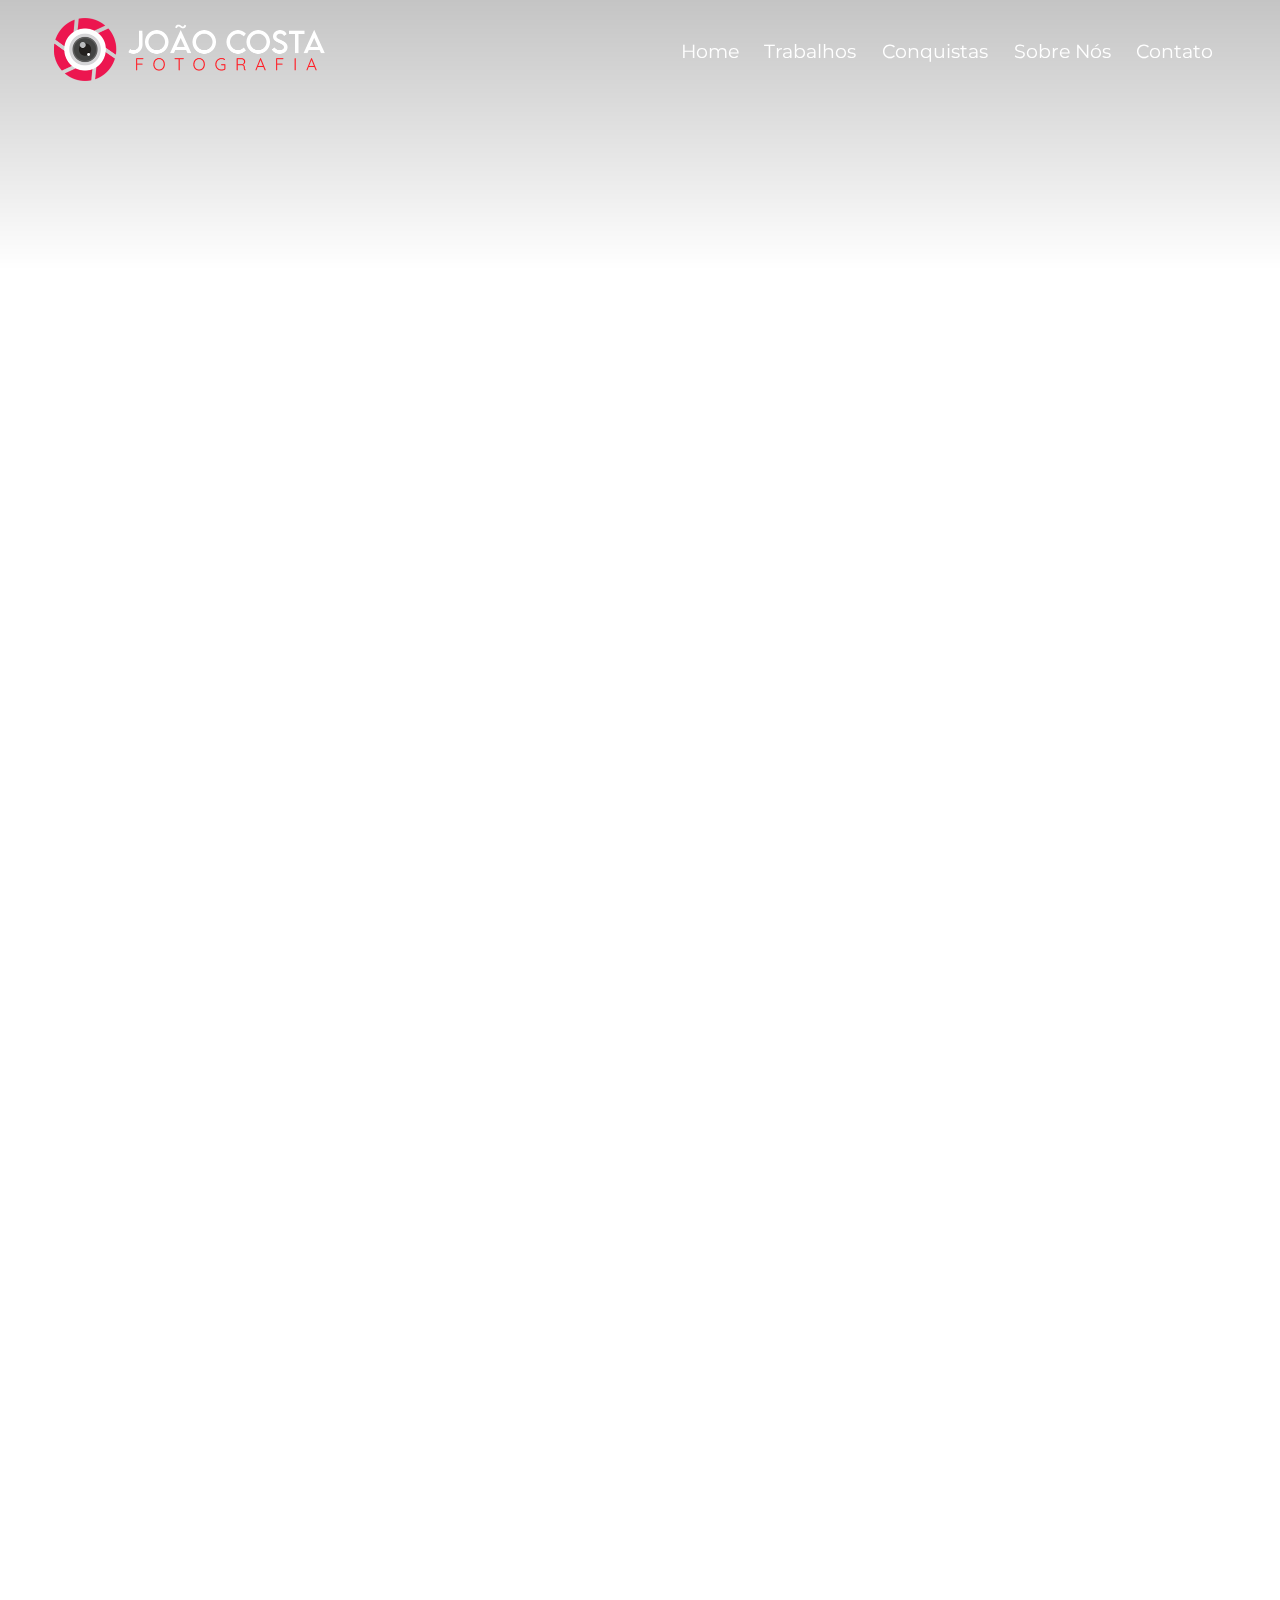
==== index.html @ 4e4d3c1c "v1.0" ====
<!DOCTYPE html>
<html lang="en">

<head>
    <meta charset="UTF-8">
    <meta http-equiv="X-UA-Compatible" content="IE=edge">
    <meta name="viewport" content="width=device-width, initial-scale=1.0">
    <link rel="stylesheet" href="css/style.css">
    <!-- <link rel="stylesheet" href="fonts/fonts.css"> -->
    <link rel="shortcut icon" href="imagens/icon.png" type="image/x-icon">
    <title>João Costa Fotografia</title>
</head>

<body>
    <nav>
        <div class="logo"><img id="logo" src="imagens/logo2.png" alt="logo"></div>

        <div class="menus">
            <ul>
                <a href="#home">
                    <li>Home</li>
                </a>
                <a href='#' onclick="window.scroll(0,1335)">
                    <li>Trabalhos</li>
                </a>
                <a href="#premios">
                    <li>Conquistas</li>
                </a>
                <a href="#sobre">
                    <li>Sobre Nós</li>
                </a>
                <a href="#contato">
                    <li>Contato</li>
                </a>
            </ul>
        </div>
    </nav>

    <div class="home" id="home"></div>

    <div class="galeria" loading='lazy'>
        <div id="img1" class="foto"></div>

        <div id="img2" class="foto"></div>

        <div id="img3" class="foto"></div>

        <div id="img4" class="foto"></div>

        <div id="img5" class="foto"></div>

        <div id="img6" class="foto"></div>

        <div id="img7" class="foto"></div>

        <div id="img8" class="foto"></div>

        <div id="img9" class="foto"></div>

        <div class="container-galeria" id="galeria">
            <h3>GALERIA</h3>
            <a href="#">VER MAIS</a>
        </div>
    </div>

    <div id="sobre">
        <div class="img"></div>

        <div class="texto">
            <h4>Quem<br>Somos</h4>
            <p>Lorem ipsum dolor sit amet, consectetur adipiscing elit. Ut sed risus rutrum, commodo nisi vel, molestie
                odio. Vestibulum luctus, risus vel dictum commodo, orci velit fringilla felis, quis luctus nisl est quis
                nisi. Donec accumsan, quam ac lobortis sagittis, risus lectus commodo turpis, id elementum ante nunc sed
                nibh. Cras in maximus felis. Integer molestie efficitur ligula sit amet molestie. Etiam vitae
                scelerisque erat. Vestibulum aliquam, nulla fringilla egestas fringilla, sem nibh lacinia sapien, id
                posuere tortor sapien in urna. Suspendisse rhoncus, lacus id commodo dignissim, dolor ipsum laoreet
                erat, in feugiat turpis eros quis sem. Donec enim leo, tincidunt quis orci eu, efficitur cursus enim.
            </p>
        </div>
    </div>

    <div id="duvidas">
        <h4 class="titulo">Dúvidas</h4>

        <div class="container-duvidas">
            <div class="duvida">
                <h4>Vocês também fazem fotos protocolares e decoração?</h4>
                <p>Lorem ipsum dolor sit amet, consectetur adipiscing elit. Ut sed risus rutrum, commodo nisi vel,
                    molestie
                    odio. Vestibulum luctus, risus vel dictum commodo, orci velit fringilla felis, quis luctus nisl est
                    quis
                    nisi. Donec accumsan, quam ac lobortis sagittis, risus lectus commodo turpis, id elementum ante nunc
                    sed
                    nibh. Cras in maximus felis. Integer molestie efficitur ligula sit amet molestie. Etiam vitae
                    scelerisque erat. Vestibulum aliquam, nulla fringilla egestas fringilla, sem nibh lacinia sapien, id
                    posuere tortor sapien in urna. Suspendisse rhoncus, lacus id commodo dignissim, dolor ipsum laoreet
                    erat, in feugiat turpis eros quis sem. Donec enim leo, tincidunt quis orci eu, efficitur cursus
                    enim.
                </p>
            </div>

            <div class="duvida">
                <h4>Vocês fotografam casamentos fora de SP?</h4>
                <p>Lorem ipsum dolor sit amet, consectetur adipiscing elit. Ut sed risus rutrum, commodo nisi vel,
                    molestie
                    odio. Vestibulum luctus, risus vel dictum commodo, orci velit fringilla felis, quis luctus nisl est
                    quis
                    nisi. Donec accumsan, quam ac lobortis sagittis, risus lectus commodo turpis, id elementum ante nunc
                    sed
                    nibh. Cras in maximus felis. Integer molestie efficitur ligula sit amet molestie. Etiam vitae
                    scelerisque erat. Vestibulum aliquam, nulla fringilla egestas fringilla, sem nibh lacinia sapien, id
                    posuere tortor sapien in urna. Suspendisse rhoncus, lacus id commodo dignissim, dolor ipsum laoreet
                    erat, in feugiat turpis eros quis sem. Donec enim leo, tincidunt quis orci eu, efficitur cursus
                    enim.
                </p>
            </div>

            <div class="duvida">
                <h4>Quantas fotos são entregues? Elas são tratadas?</h4>
                <p>Lorem ipsum dolor sit amet, consectetur adipiscing elit. Ut sed risus rutrum, commodo nisi vel,
                    molestie
                    odio. Vestibulum luctus, risus vel dictum commodo, orci velit fringilla felis, quis luctus nisl est
                    quis
                    nisi. Donec accumsan, quam ac lobortis sagittis, risus lectus commodo turpis, id elementum ante nunc
                    sed
                    nibh. Cras in maximus felis. Integer molestie efficitur ligula sit amet molestie. Etiam vitae
                    scelerisque erat. Vestibulum aliquam, nulla fringilla egestas fringilla, sem nibh lacinia sapien, id
                    posuere tortor sapien in urna. Suspendisse rhoncus, lacus id commodo dignissim, dolor ipsum laoreet
                    erat, in feugiat turpis eros quis sem. Donec enim leo, tincidunt quis orci eu, efficitur cursus
                    enim.
                </p>
            </div>
        </div>

    </div>

    <div id="depoimentos">
        <h4 class="titulo">Depoimentos:</h4>

        <div class="container-depoimento">
            <div class="depoimento">

                <div class="perfil">
                    <div class="foto"></div>
                    <p class="nome">Renato <br> Almeida</p>
                </div>

                <p>Lorem ipsum dolor sit amet, consectetur adipiscing elit. Ut sed risus rutrum, commodo nisi vel,
                    molestieodio. Vestibulum luctus, risus vel dictum commodo, orci velit fringilla felis, quis luctus
                    nisl este
                    quisnisi. Donec accumsan, quam ac lobortis sagittis, risus lectus commodo turpis, id elementum ante
                    nunc
                    sed</p>
            </div>

            <div class="depoimento">

                <div class="perfil">
                    <div class="foto"></div>
                    <p class="nome">Renato <br> Almeida</p>
                </div>

                <p>Lorem ipsum dolor sit amet, consectetur adipiscing elit. Ut sed risus rutrum, commodo nisi vel,
                    molestieodio. Vestibulum luctus, risus vel dictum commodo, orci velit fringilla felis, quis luctus
                    nisl este
                    quisnisi. Donec accumsan, quam ac lobortis sagittis, risus lectus commodo turpis, id elementum ante
                    nunc
                    sed</p>
            </div>

            <div class="depoimento">

                <div class="perfil">
                    <div class="foto"></div>
                    <p class="nome">Renato <br> Almeida</p>
                </div>

                <p>Lorem ipsum dolor sit amet, consectetur adipiscing elit. Ut sed risus rutrum, commodo nisi vel,
                    molestieodio. Vestibulum luctus, risus vel dictum commodo, orci velit fringilla felis, quis luctus
                    nisl este
                    quisnisi. Donec accumsan, quam ac lobortis sagittis, risus lectus commodo turpis, id elementum ante
                    nunc
                    sed</p>
            </div>

            <div class="depoimento">

                <div class="perfil">
                    <div class="foto"></div>
                    <p class="nome">Renato <br> Almeida</p>
                </div>

                <p>Lorem ipsum dolor sit amet, consectetur adipiscing elit. Ut sed risus rutrum, commodo nisi vel,
                    molestieodio. Vestibulum luctus, risus vel dictum commodo, orci velit fringilla felis, quis luctus
                    nisl este
                    quisnisi. Donec accumsan, quam ac lobortis sagittis, risus lectus commodo turpis, id elementum ante
                    nunc
                    sed</p>
            </div>

            <div class="depoimento">

                <div class="perfil">
                    <div class="foto"></div>
                    <p class="nome">Renato <br> Almeida</p>
                </div>

                <p>Lorem ipsum dolor sit amet, consectetur adipiscing elit. Ut sed risus rutrum, commodo nisi vel,
                    molestieodio. Vestibulum luctus, risus vel dictum commodo, orci velit fringilla felis, quis luctus
                    nisl este
                    quisnisi. Donec accumsan, quam ac lobortis sagittis, risus lectus commodo turpis, id elementum ante
                    nunc
                    sed</p>
            </div>

            <div class="depoimento">

                <div class="perfil">
                    <div class="foto"></div>
                    <p class="nome">Renato <br> Almeida</p>
                </div>

                <p>Lorem ipsum dolor sit amet, consectetur adipiscing elit. Ut sed risus rutrum, commodo nisi vel,
                    molestieodio. Vestibulum luctus, risus vel dictum commodo, orci velit fringilla felis, quis luctus
                    nisl este
                    quisnisi. Donec accumsan, quam ac lobortis sagittis, risus lectus commodo turpis, id elementum ante
                    nunc
                    sed</p>
            </div>
        </div>

    </div>

    <div id="instagram">
        <div class="arroba">
            <hr>
            <h3>@joaopedrocosta</h3>
            <hr>
        </div>

        <div class="posts">
            <div class="post"></div>
            <div class="post"></div>
            <div class="post"></div>
            <div class="post"></div>
            <div class="post"></div>
        </div>
    </div>

    <div id="premios" class="premios">
        <h3>Nossa <br> Premiações:</h3>
        <img class='premio1' src="./imagens/premios (1).png">
        <img class='premio2' src="./imagens/premios (2).png">
        <img class='premio3' src="./imagens/premios (3).png">
    </div>

    <div id="curso">
        <div class="intro">
            <img src="imagens/photoart.jpg">
            <p>"Tirar uma for, congelar um momento, revela <br> o quão rica é a realidade"</p>
            <a href="">Faça parte desse mundo agora</a>
        </div>

        <div class="infos">
            <div class="info1 container">
                <h4>Entrevistas exclusivas com refêrencias <br> do mundo da fotografia internacional</h4>
                <p>Lorem ipsum dolor sit amet, consectetur adipiscing elit. Aliquam ornare augue nunc, et auctor
                    orci
                    elementum eget. Praesent malesuada eu libero in accumsan. Morbi aliquam nunc eros, eget rhoncus
                    massa feugiat in. Proin enim libero, tempor placerat suscipit at, consequat eu erat. Integer
                    magna
                    odio, egestas posuere luctus id, sodales ac urna. Nullam interdum velit eu enim consectetur, ut
                    euismod nunc consequat. Ut pharetra egestas enim, ac pellentesque odio facilisis quis. Aenean
                    vestibulum enim cursus vulputate facilisis. Phasellus sed ligula vel enim porttitor sodales.
                    Nullam
                    rutrum egestas nisi. Ut feugiat, tellus quis interdum porttitor, purus justo luctus est, in
                    sollicitudin tortor ante non risus. Nunc metus augue, consequat in efficitur in, venenatis ac
                    nisl.
                    Integer posuere pretium metus, eu pharetra urna tempor non. Mauris vel pretium felis. Fusce
                    vitae ex
                    est. Phasellus condimentum dolor dui, vel efficitur felis venenatis sed.</p>
            </div>

            <div class="info2 container">
                <h4>Aulas práticas</h4>
                <p>Lorem ipsum dolor sit amet, consectetur adipiscing elit. Aliquam ornare augue nunc, et auctor
                    orci
                    elementum eget. Praesent malesuada eu libero in accumsan. Morbi aliquam nunc eros, eget rhoncus
                    massa feugiat in. Proin enim libero, tempor placerat suscipit at, consequat eu erat. Integer
                    magna
                    odio, egestas posuere luctus id, sodales ac urna. Nullam interdum velit eu enim consectetur, ut
                    euismod nunc consequat. Ut pharetra egestas enim, ac pellentesque odio facilisis quis. Aenean
                    vestibulum enim cursus vulputate facilisis. Phasellus sed ligula vel enim porttitor sodales.
                    Nullam.</p>
            </div>

            <div class="info3 container">
                <h4>Aulas teóricas</h4>
                <p>Lorem ipsum dolor sit amet, consectetur adipiscing elit. Aliquam ornare augue nunc, et auctor
                    orci
                    elementum eget. Praesent malesuada eu libero in accumsan. Morbi aliquam nunc eros, eget rhoncus
                    massa feugiat in. Proin enim libero, tempor placerat suscipit at, consequat eu erat. Integer
                    magna
                    odio, egestas posuere luctus id, sodales ac urna. Nullam interdum velit eu enim consectetur, ut
                    euismod nunc consequat. Ut pharetra egestas enim, ac pellentesque odio facilisis quis. Aenean
                    vestibulum enim cursus vulputate facilisis. Phasellus sed ligula vel enim porttitor sodales.
                    Nullam.</p>
            </div>

            <div class="info4 container">
                <h4>Mentoria <br> em grupo</h4>
                <p>Lorem ipsum dolor sit amet, consectetur adipiscing elit. Aliquam ornare augue nunc, et auctor orci
                    elementum eget. Praesent malesuada eu libero in accumsan. Morbi aliquam nunc eros, eget rhoncus
                    massa feugiat in. Proin enim libero, tempor placerat suscipit at, consequat eu erat. Integer magna
                    odio, egestas posuere luctus id, sodales ac urna. Nullam interdum velit eu enim consectetur, ut
                    euismod nunc consequat. Ut pharetra egestas enim, ac pellentesque odio facilisis quis. Aenean
                    vestibulum enim cursus vulputate facilisis. Phasellus sed ligula vel enim porttitor sodales. Nullam
                    rutrum egestas nisi. </p>
            </div>
        </div>
        <div class="recado">
            <h4>Aulas novas toda semana</h4>
            <p>Lorem ipsum dolor sit amet consectetur adipisicing elit. Ipsum eius eligendi expedita laudantium.
                Eligendi quasi neque ipsam excepturi, hic corrupti obcaecati. Cum nesciunt itaque minus rerum magnam
                iure commodi facere!</p>
        </div>
    </div>

    <div class="rodape">
        <div class="esquerda">
            <div class="foto_time"></div>
            <div class="descricao">
                <h4>NOSSO TIME</h4>
                <p>Lorem ipsum dolor sit amet consectetur adipisicing elit. Natus laudantium iste ipsam, dolores
                    consequatur dolor, accusamus deserunt asperiores repellendus ad architecto sint perferendis et ab
                    commodi dignissimos, blanditiis magnam perspiciatis Lorem ipsum dolor sit amet, consectetur
                    adipisicing elit. Explicabo vero voluptatem repudiandae et qui. Distinctio aut aspernatur dicta illo
                    natus dolorem ab nihil beatae maxime, eum officia magni nobis consectetur</p>
            </div>
        </div>

        <div class="direita">
            <h4>Contato:</h4>
            <a href="tel:(99) 99999-9999">(99) 99999-9999</a>
            <a href="mailto:email@gmail.com">email@gmail.com</a>

            <div class="socialmedia">
                <p>Nossas <br> redes sociais</p>
                <a href="https://facebook.com"></a><svg xmlns="http://www.w3.org/2000/svg" viewBox="0 0 320 512"
                    class="facebook icon">
                    <path
                        d="M279.14 288l14.22-92.66h-88.91v-60.13c0-25.35 12.42-50.06 52.24-50.06h40.42V6.26S260.43 0 225.36 0c-73.22 0-121.08 44.38-121.08 124.72v70.62H22.89V288h81.39v224h100.17V288z" />
                </svg></a>
                <a href="https://instagram.com"></a><svg xmlns="http://www.w3.org/2000/svg" viewBox="0 0 448 512"
                    class="instagram icon">
                    <path
                        d="M224.1 141c-63.6 0-114.9 51.3-114.9 114.9s51.3 114.9 114.9 114.9S339 319.5 339 255.9 287.7 141 224.1 141zm0 189.6c-41.1 0-74.7-33.5-74.7-74.7s33.5-74.7 74.7-74.7 74.7 33.5 74.7 74.7-33.6 74.7-74.7 74.7zm146.4-194.3c0 14.9-12 26.8-26.8 26.8-14.9 0-26.8-12-26.8-26.8s12-26.8 26.8-26.8 26.8 12 26.8 26.8zm76.1 27.2c-1.7-35.9-9.9-67.7-36.2-93.9-26.2-26.2-58-34.4-93.9-36.2-37-2.1-147.9-2.1-184.9 0-35.8 1.7-67.6 9.9-93.9 36.1s-34.4 58-36.2 93.9c-2.1 37-2.1 147.9 0 184.9 1.7 35.9 9.9 67.7 36.2 93.9s58 34.4 93.9 36.2c37 2.1 147.9 2.1 184.9 0 35.9-1.7 67.7-9.9 93.9-36.2 26.2-26.2 34.4-58 36.2-93.9 2.1-37 2.1-147.8 0-184.8zM398.8 388c-7.8 19.6-22.9 34.7-42.6 42.6-29.5 11.7-99.5 9-132.1 9s-102.7 2.6-132.1-9c-19.6-7.8-34.7-22.9-42.6-42.6-11.7-29.5-9-99.5-9-132.1s-2.6-102.7 9-132.1c7.8-19.6 22.9-34.7 42.6-42.6 29.5-11.7 99.5-9 132.1-9s102.7-2.6 132.1 9c19.6 7.8 34.7 22.9 42.6 42.6 11.7 29.5 9 99.5 9 132.1s2.7 102.7-9 132.1z" />
                </svg></a>
            </div>
        </div>
    </div>

    <div class="scroll">
        <p id="jsteste"></p>
    </div>

    <script src="js/main.js"></script>
</body>

</html>
---- css/style.css ----
@import url('https://fonts.googleapis.com/css2?family=Montserrat:ital,wght@0,100;0,200;0,300;0,400;0,500;0,600;0,700;0,800;0,900;1,100;1,200;1,300;1,400;1,500;1,600;1,700;1,800;1,900&display=swap');
@import url('../fonts/fonts.css');

* {
    padding: 0;
    margin: 0;
    box-sizing: border-box;
    text-decoration: none;
    scroll-behavior: smooth;
}

html {
    overflow-x: hidden;
    height: 100%;
    background-color: #fff;
}

body {
    overflow-x: hidden;
    height: 100%;
    width: 100%;
}

nav {
    width: 100%;
    display: flex;
    justify-content: space-around;
    align-items: center;
    transition: background-color .5s;
    padding: 2vh;
    position: fixed;
    z-index: 99;
}

nav img {
    width: 50%;
}

nav ul {
    display: flex;
    font-family: montserrat;
    user-select: none;
    list-style: none;
}

nav a {
    margin: 0 1vw;
    color: #fff;
    font-weight: 400;
    font-size: 120%;
    position: relative;
}

nav a::after{
    content: '';
    position: absolute;
    width: 100%;
    height: 1px;
    background: #fff;
    transform: scaleX(0);
    transition: .3s ease-in-out;
}

nav a:hover::after{
    transform: scaleX(1);
}

.home {
    width: 100vw;
    height: 100vh;
    background-image: linear-gradient(0deg, transparent 70%, #000 200%), url('https://images.pexels.com/photos/2253870/pexels-photo-2253870.jpeg?auto=compress&cs=tinysrgb&w=1260&h=750&dpr=1');
    background-size: cover;
}

.galeria {
    width: 100%;
    height: 170vh;
    position: relative;
    /* overflow: hidden; */
    z-index: -1;
}

.galeria .foto {
    width: 10%;
    aspect-ratio: 1;
    position: absolute;
    background-position: center;
    background-size: cover;
    display: flex;
    justify-content: center;
    align-items: center;
    font-size: 300%;
    font-family: montserrat;
    color: rgb(12, 243, 27);
    font-weight: 900;
}

.foto#img1 {
    width: 10%;
    aspect-ratio: 1/1.5;
    right: 40%;
    bottom: 20%;
    /* border: 10px solid rgb(199, 77, 221); */
    background-image: url('https://images.pexels.com/photos/2496324/pexels-photo-2496324.jpeg?auto=compress&cs=tinysrgb&w=600&lazy=load');
}

.foto#img2 {
    width: 10%;
    left: 15%;
    bottom: 45%;
    /* border: 10px solid rgb(255, 183, 0); */
    background-image: url('https://images.pexels.com/photos/8815290/pexels-photo-8815290.jpeg?auto=compress&cs=tinysrgb&w=1600');
}

.foto#img3 {
    width: 12%;
    aspect-ratio: 1.2/2;
    left: -2%;
    top: 0;
    /* border: 10px solid rgb(234, 255, 0); */
    background-image: url('https://images.pexels.com/photos/948185/pexels-photo-948185.jpeg?auto=compress&cs=tinysrgb&w=1600');
}

.foto#img4 {
    width: 20%;
    aspect-ratio: 1/1.4;
    left: -5%;
    top: 62%;
    /* border: 10px solid rgb(98, 255, 7); */
    background-image: url('https://images.pexels.com/photos/1589820/pexels-photo-1589820.jpeg?auto=compress&cs=tinysrgb&w=1600');
}

.foto#img5 {
    width: 20%;
    aspect-ratio: 1/1.7;
    right: -5%;
    bottom: 2%;
    /* border: 10px solid rgb(0, 255, 191); */
    background-image: url('https://images.pexels.com/photos/1295979/pexels-photo-1295979.jpeg?auto=compress&cs=tinysrgb&w=600&lazy=load');
}

.foto#img6 {
    right: 50%;
    top: 20%;
    /* border: 10px solid rgb(32, 147, 255); */
    background-image: url('https://images.pexels.com/photos/3785644/pexels-photo-3785644.jpeg?auto=compress&cs=tinysrgb&w=1600');
}

.foto#img7 {
    width: 15%;
    aspect-ratio: 1.5/1.2;
    top: 20%;
    right: 40%;
    /* border: 10px solid rgb(38, 0, 255); */
    background-image: url('https://images.pexels.com/photos/1646730/pexels-photo-1646730.jpeg?auto=compress&cs=tinysrgb&w=1600');
}

.foto#img8 {
    width: 15%;
    aspect-ratio: 2/1.5;
    right: -1%;
    top: 12%;
    /* border: 10px solid rgb(111, 24, 186); */
    background-image: url('https://images.pexels.com/photos/341372/pexels-photo-341372.jpeg?auto=compress&cs=tinysrgb&w=1600');
}

.foto#img9 {
    width: 10%;
    aspect-ratio: 2/1.5;
    right: 30%;
    top: 0%;
    /* border: 10px solid rgb(255, 0, 217); */
    background-image: url('https://images.pexels.com/photos/1024993/pexels-photo-1024993.jpeg?auto=compress&cs=tinysrgb&w=1600');
}

.container-galeria {
    display: flex;
    justify-content: center;
    align-items: center;
    flex-direction: column;
    color: #000;
    position: absolute;
    left: 50%;
    top: 50%;
    transform: translate(-50%);
    font-family: ragasta;
    font-size: 400%;
    letter-spacing: 5px;
}

.container-galeria a {
    font-size: 50%;
    font-family: montserrat;
    color: #000;
    letter-spacing: 5px;
}

/*-------------- SOBRE -----------------*/

#sobre {
    margin: 5vh 0;
    width: 100%;
    position: relative;
    display: flex;
    justify-content: center;
    align-items: center;
}

.img {
    width: 50vw;
    height: 30vw;
    background-image: url('https://images.pexels.com/photos/403495/pexels-photo-403495.jpeg?auto=compress&cs=tinysrgb&w=1600');
    background-size: cover;
}

#sobre .texto {
    width: 50vw;
    padding: 30px;
    font-family: montserrat;
    font-size: 23px;
}

#sobre .texto h4 {
    font-family: ragasta;
    font-size: 100px;
    font-weight: 100;
    line-height: 100px;
}

/*---------------- DUVIDAS ----------------*/

#duvidas {
    background-color: #000;
    color: #fff;
    padding: 30px;
    display: flex;
    justify-content: center;
    align-items: center;
    flex-direction: column;
}

.container-duvidas h4 {
    margin-bottom: 3%;
    font-family: ragasta;
    font-size: 40px;
    color: #000;
    letter-spacing: 2px;
    line-height: 40px;
}

.container-duvidas {
    display: flex;
    justify-content: center;
    align-items: center;
    height: 100%;
    text-align: center;
    gap: 2%;
}

.duvida {
    position: relative;
    display: flex;
    justify-content: center;
    align-items: center;
    flex-direction: column;
    width: 30%;
    height: 50vh;
    padding: 0 30px;
    background-color: #fff;
    border-radius: 30px;
}

.duvida p {
    color: #fff;
    font-family: montserrat;
    font-weight: 500;
    color: #000;
    font-size: 17px;
}

.titulo {
    margin: 2%;
    font-family: ragasta;
    font-size: 100px;
    font-weight: 100;
    color: #fff;
}

/*------------- DEPOIMENTOS --------------*/

#depoimentos {
    width: 100%;
    height: 80vh;
    display: flex;
    justify-content: center;
    align-items: center;
    flex-direction: column;
    text-align: center;
    position: relative;
    padding: 0 30px;
}

#depoimentos .titulo {
    color: #000;
    margin: 0% 30% 1% 0;
}

.container-depoimento {
    height: 53%;
    width: 100%;
    display: flex;
    justify-content: center;
    align-items: center;
    gap: 3% 1%;
    flex-wrap: wrap;
}

.depoimento {
    background-color: #000;
    color: #fff;
    width: 30%;
    height: 60%;
    display: flex;
    justify-content: center;
    align-items: center;
    text-align: start;
    font-family: montserrat;
    gap: 0 20px;
    padding: 30px 40px;
    border-radius: 30px;
}

.depoimento p {
    font-weight: 200;
}

.depoimento .perfil {
    width: 200%;
    display: flex;
    align-items: center;
    justify-content: center;
    flex-direction: column;
    gap: 10px 0;
}

.depoimento .nome {
    font-family: montserrat;
    font-size: 110%;
    font-weight: 500;
    text-align: center;
}

.depoimento .foto {
    aspect-ratio: 1/1;
    width: 70px;
    border-radius: 50%;
    background-image: url('https://images.pexels.com/photos/220453/pexels-photo-220453.jpeg?auto=compress&cs=tinysrgb&w=1260&h=750&dpr=1');
    background-size: cover;
    background-position: center;
}

/*-------------------------  INSTAGRAM ----------------------------*/

#instagram {
    margin-top: 30px;
    height: 50vh;
    display: flex;
    align-items: center;
    justify-content: center;
    position: relative;
}

.arroba {
    position: absolute;
    top: 5%;
    display: flex;
    justify-content: center;
    align-items: center;
}

.arroba h3 {
    font-family: ragasta;
    margin: 0 20px;
    font-size: 200%;
}

.posts {
    margin-top: 5%;
    width: 100vw;
    height: 80%;
    display: flex;
    justify-content: center;
    align-items: center;
}

.post {
    width: 100%;
    height: 100%;
    /* background-color: blue; */
    background-position: center;
    background-size: cover;
}

.post:nth-child(1) {
    background-image: url('https://images.pexels.com/photos/7062226/pexels-photo-7062226.jpeg?auto=compress&cs=tinysrgb&w=1600');
}

.post:nth-child(2) {
    background-image: url('https://images.pexels.com/photos/4464484/pexels-photo-4464484.jpeg?auto=compress&cs=tinysrgb&w=1600');
}

.post:nth-child(3) {
    background-image: url('https://images.pexels.com/photos/3841412/pexels-photo-3841412.jpeg?auto=compress&cs=tinysrgb&w=1600');
}

.post:nth-child(4) {
    background-image: url('https://images.pexels.com/photos/14563547/pexels-photo-14563547.jpeg?auto=compress&cs=tinysrgb&w=1600');
}

.post:nth-child(5) {
    background-image: url('https://images.pexels.com/photos/3104181/pexels-photo-3104181.jpeg?auto=compress&cs=tinysrgb&w=1600');
}

hr {
    width: 50vw;
    border: 1px solid rgba(0, 0, 0, 0.7);
}

/*---------------- PREMIOS ------------------*/

#premios {
    position: relative;
    height: 1200px;
    background-image: url('https://images.pexels.com/photos/305086/pexels-photo-305086.jpeg?auto=compress&cs=tinysrgb&w=1260&h=750&dpr=1');
    background-size: cover;
    background-position: center;
}

.premios img {
    width: 10%;
    position: absolute;
    top: 45%;
    left: 25%;
}

.premios img:nth-child(2) {
    transform: translateX(170%);
}

.premios img:nth-child(3) {
    transform: translateX(-170%);
}

#premios h3 {
    position: absolute;
    top: 25%;
    left: 15%;
    font-size: 600%;
    font-weight: 100;
    line-height: 80%;
    font-family: ragasta;
    text-align: center;
}


/*------------------ CURSO ---------------------*/

#curso {
    width: 100%;
    height: 200vh;
    background-image: linear-gradient(0deg, rgba(0, 0, 0, 0.95) 0%, rgba(0, 0, 0, .95) 100%), url('https://images.pexels.com/photos/821749/pexels-photo-821749.jpeg?auto=compress&cs=tinysrgb&w=1260&h=750&dpr=1');
    background-size: cover;
    position: relative;
}

.intro img {
    width: 60%;
    background-color: red;
}

.intro {
    position: absolute;
    left: 50%;
    top: 10%;
    margin: 0 auto;
    transform: translateX(-50%);
    display: flex;
    justify-content: center;
    align-items: center;
    flex-direction: column;
    gap: 20px 0;
}

.intro p {
    color: #fff;
    font-family: montserrat;
    font-size: 150%;
    text-align: center;
}

.intro a {
    color: #fff;
    font-family: montserrat;
    font-weight: 100;
    unicode-range: U+F00-FFF;
}

.infos {
    position: absolute;
    color: #fff;
    font-family: 'montserrat';
    left: 50%;
    top: 40%;
    transform: translateX(-50%);
    width: 80%;
    height: 55%;
    display: flex;
    justify-content: center;
    align-items: center;
    text-align: justify;
    text-justify: inter-word;
}

.container h4 {
    font-family: 'ragasta';
}

.container {
    display: flex;
    justify-content: center;
    flex-direction: column;
    align-items: center;
    transition: .5s;
    overflow: hidden;
}

.info1 {
    width: 50%;
    height: 35%;
    border: 2px solid #fff;
    display: flex;
    justify-content: center;
    align-items: center;
    flex-direction: column;
    padding: 1.5%;
    position: absolute;
    left: 10%;
    top: 0;
    border-top-left-radius: 20px;
}

.info1 h4 {
    font-size: 200%;
    margin-bottom: 2%;
    line-height: 100%;
    text-align: center;
}

.info2 {
    border: 2px solid #fff;
    width: 24%;
    height: 42%;
    padding: 1%;
    padding: 1.5%;
    position: absolute;
    left: 10%;
    top: 38%;
    border-bottom-left-radius: 20px;
}

.info2:hover,
.info1:hover {
    background-color: #fff;
    color: #000;
    cursor: default;
}

.info2 h4 {
    font-size: 200%;
    margin-bottom: 2%;
    text-align: center;
}

.info3 {
    width: 24%;
    height: 42%;
    background-color: #fff;
    color: #000;
    position: absolute;
    top: 38%;
    left: 36%;
    padding: 1.5%;
}

.info3 h4 {
    font-size: 200%;
    margin-bottom: 2%;
    text-align: center;
}

.info4 {
    background-color: #fff;
    color: #000;
    width: 28%;
    height: 80%;
    padding: 3%;
    position: absolute;
    right: 10%;
    top: 0;
    font-size: 114%;
    border-radius: 0 20px 20px 0;
}

.info4 h4 {
    font-size: 300%;
    line-height: 100%;
    margin-bottom: 5%;
    text-align: center;
}

.info3:hover,
.info4:hover {
    color: #fff;
    background-color: transparent;
    border: 2px solid #fff;
    cursor: default;
}

.recado {
    text-align: center;
    position: absolute;
    color: #fff;
    bottom: 9%;
    width: 50%;
    left: 25%;
    font-family: 'montserrat';
    font-weight: 200;
}

.recado h4 {
    font-family: 'ragasta';
    font-size: 300%;
    margin-bottom: 0.5%;
}

/*------------------ RODAPÉ -------------------*/

.rodape {
    width: 100%;
    height: 40%;
    display: flex;
    justify-content: space-between;
    background-color: #000;
}

.foto_time {
    margin-left: 2%;
    width: 70%;
    height: 80%;
    aspect-ratio: 2/1.2;
    background-image: url('https://images.pexels.com/photos/4341219/pexels-photo-4341219.jpeg?auto=compress&cs=tinysrgb&w=1600');
    background-size: cover;
}

.esquerda {
    display: flex;
    width: 70%;
    gap: 0 5%;
    align-items: center;
}

.descricao {
    font-family: 'montserrat';
    font-size: 1.2rem;
    color: #fff;
    font-weight: 200;
}

.descricao h4 {
    font-family: 'ragasta';
    font-size: 2.5rem;
    margin-bottom: 1%;
    color: rgb(224, 174, 11);
}

.direita {
    text-align: end;
    display: flex;
    flex-direction: column;
    justify-content: center;
    margin-right: 2%;
}

.direita h4 {
    font-family: 'ragasta';
    color: rgb(224, 174, 11);
    font-size: 2rem;
    letter-spacing: 2px;
}

.direita a {
    color: #fff;
    font-family: 'montserrat';
    letter-spacing: 1px;
    font-weight: 200;
}

.socialmedia {
    display: flex;
    flex-direction: column;
    position: relative;
    font-family: 'ragasta';
    font-size: 1.2rem;
    line-height: 100%;
    color: rgb(224, 174, 11);
    margin-top: 50%;
}

.icon:hover {
    scale: 1.3;
    fill: rgb(224, 174, 11);
    cursor: pointer;
}

.instagram {
    width: 25px;
    position: absolute;
    bottom: -100%;
    right: 10%;
    transition: .3s;
    fill: #fff;
}

.facebook {
    position: absolute;
    width: 15px;
    bottom: -93%;
    right: 35%;
    transition: .3s;
    fill: #fff;
}




.scroll {
    position: fixed;
    top: 200px;
    left: 100px;
    background-color: #000;
    color: #fff;
    font-size: 2rem;
}
---- fonts/fonts.css ----
@font-face {
    font-family: 'ragasta';
    src: url('Ragasta.woff') format('woff');
}
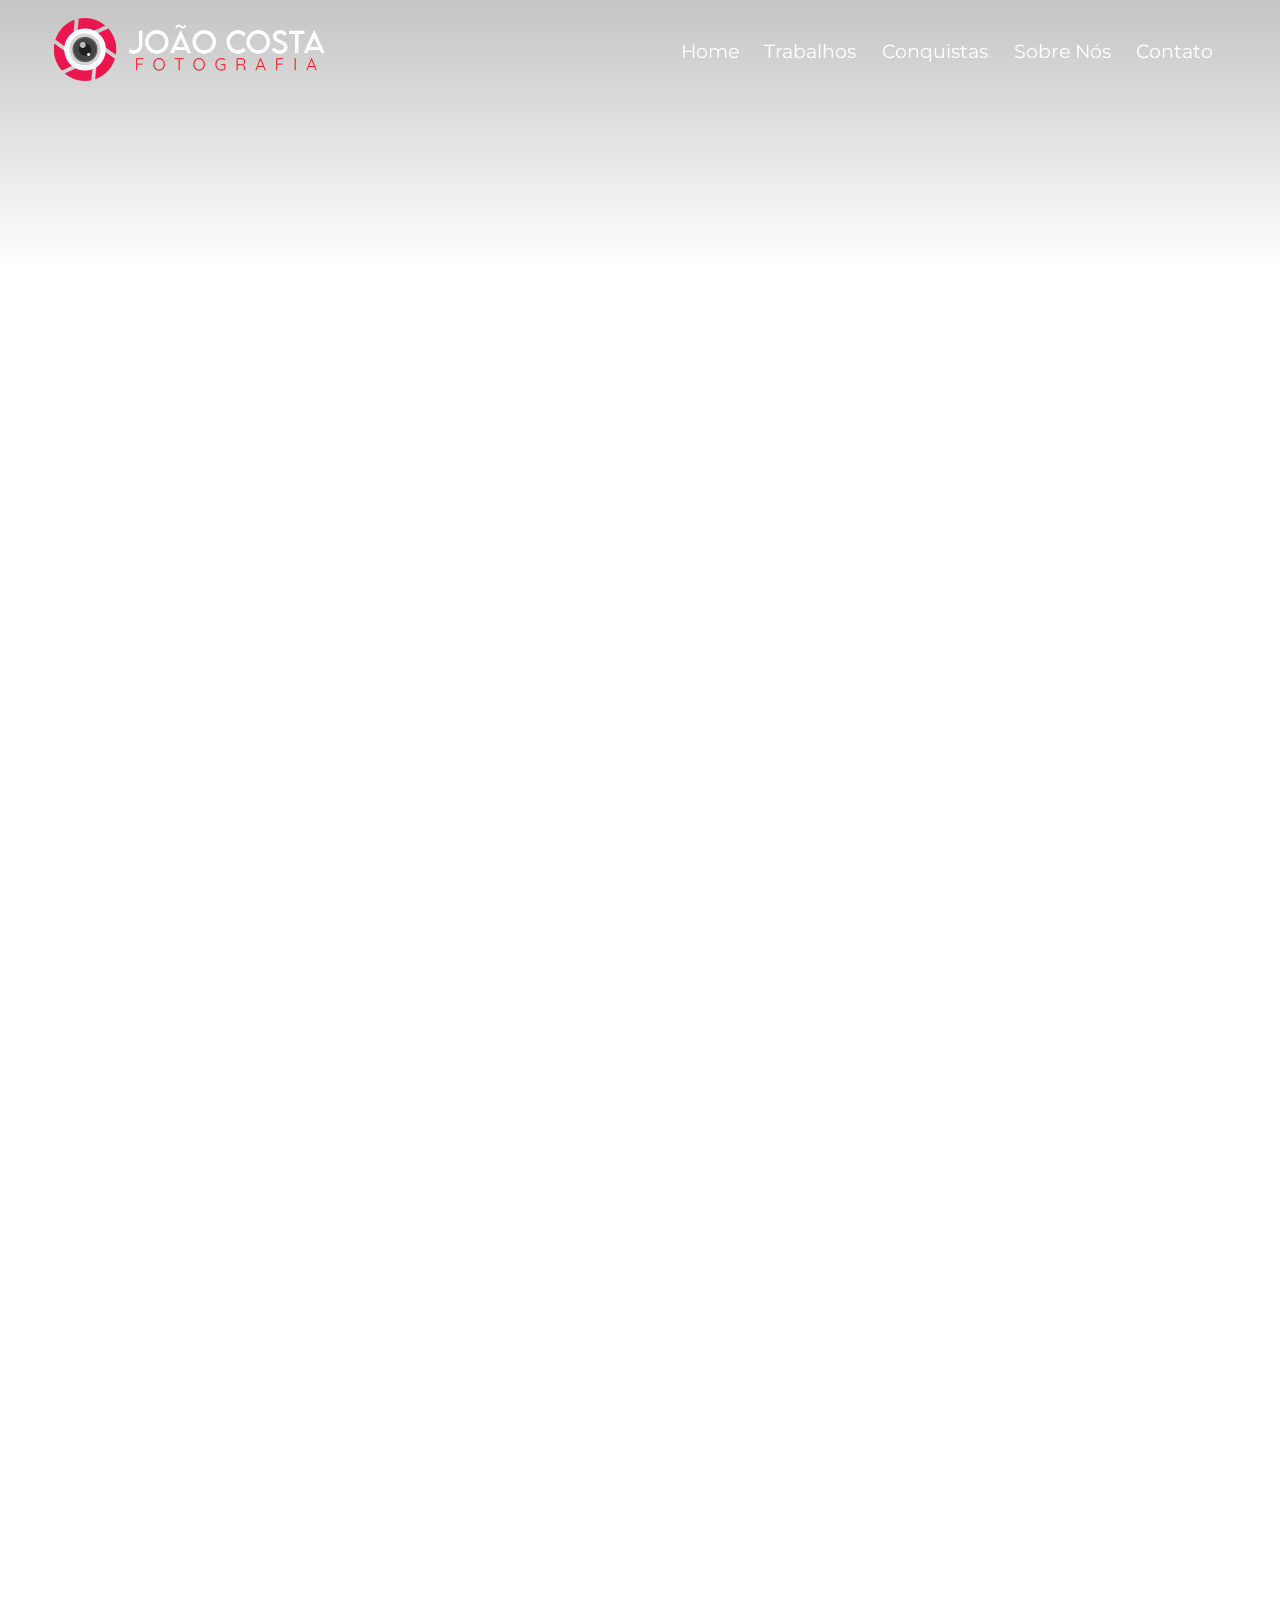
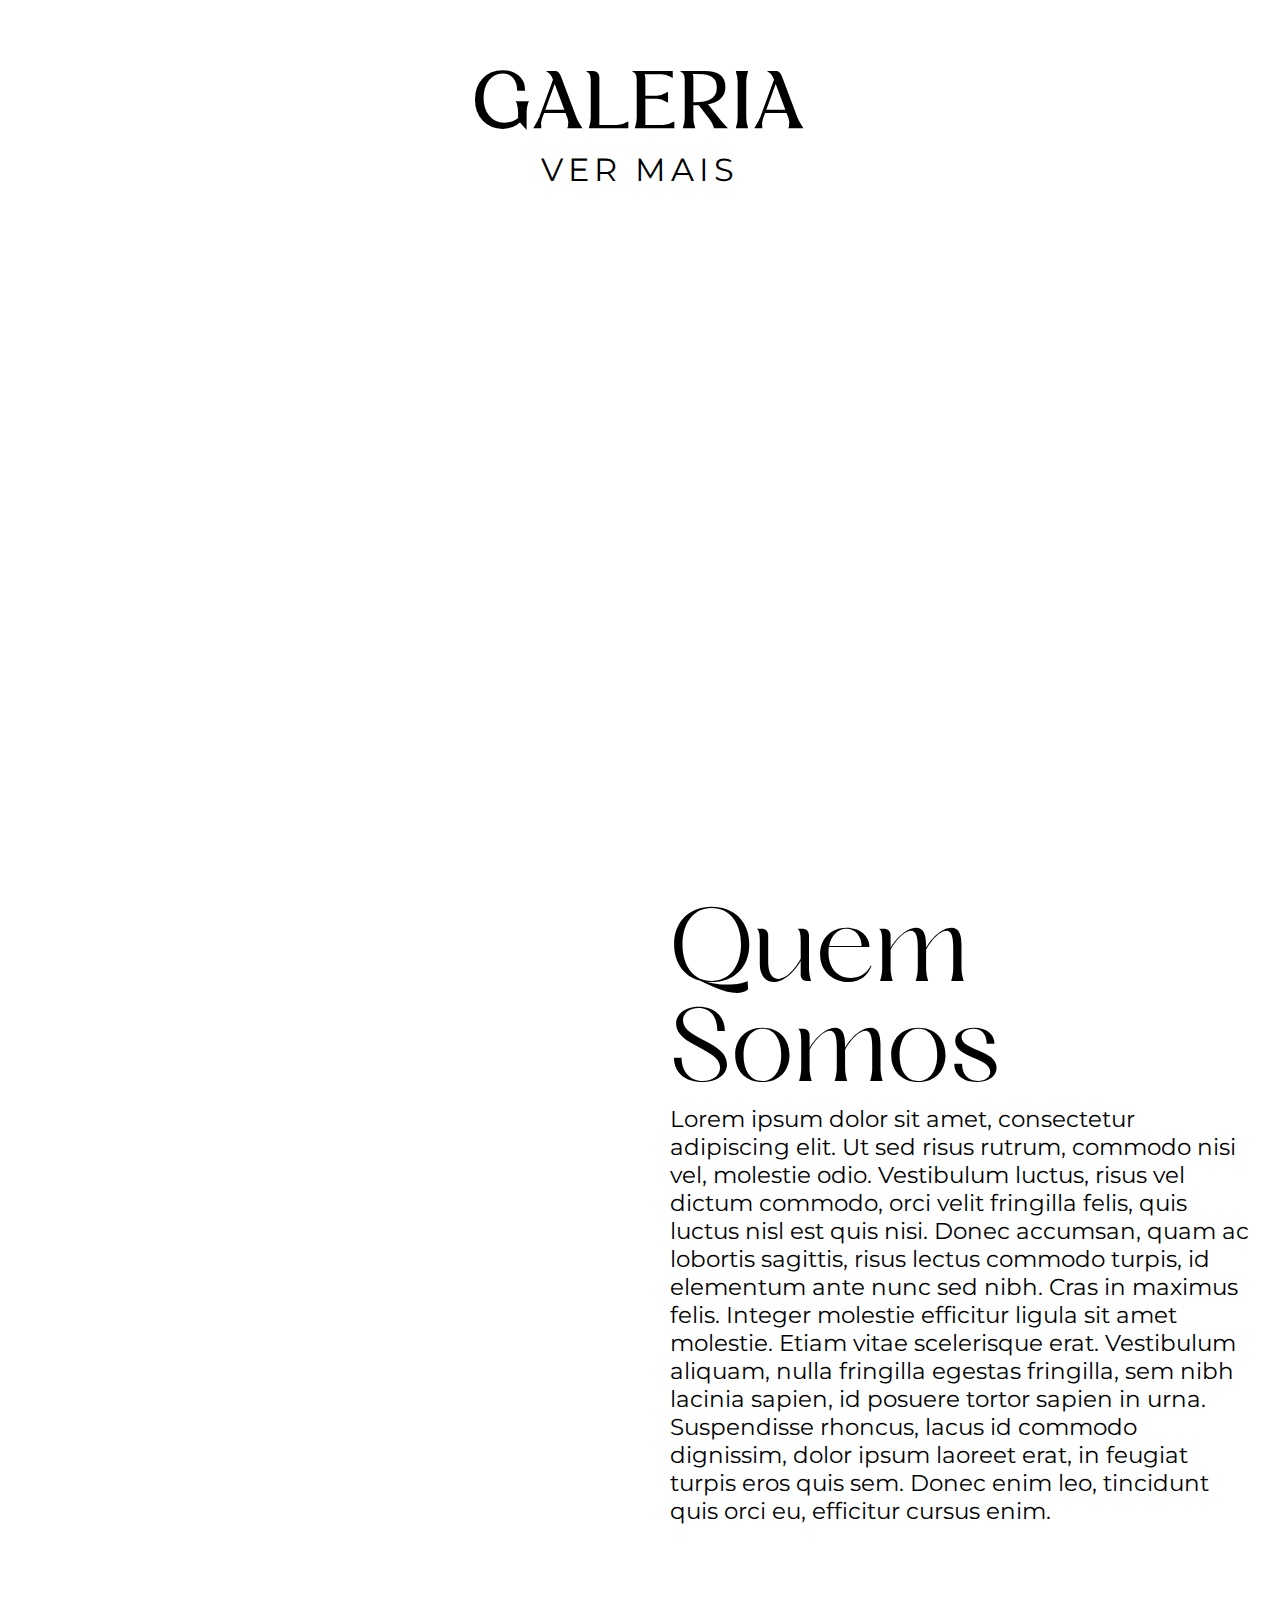
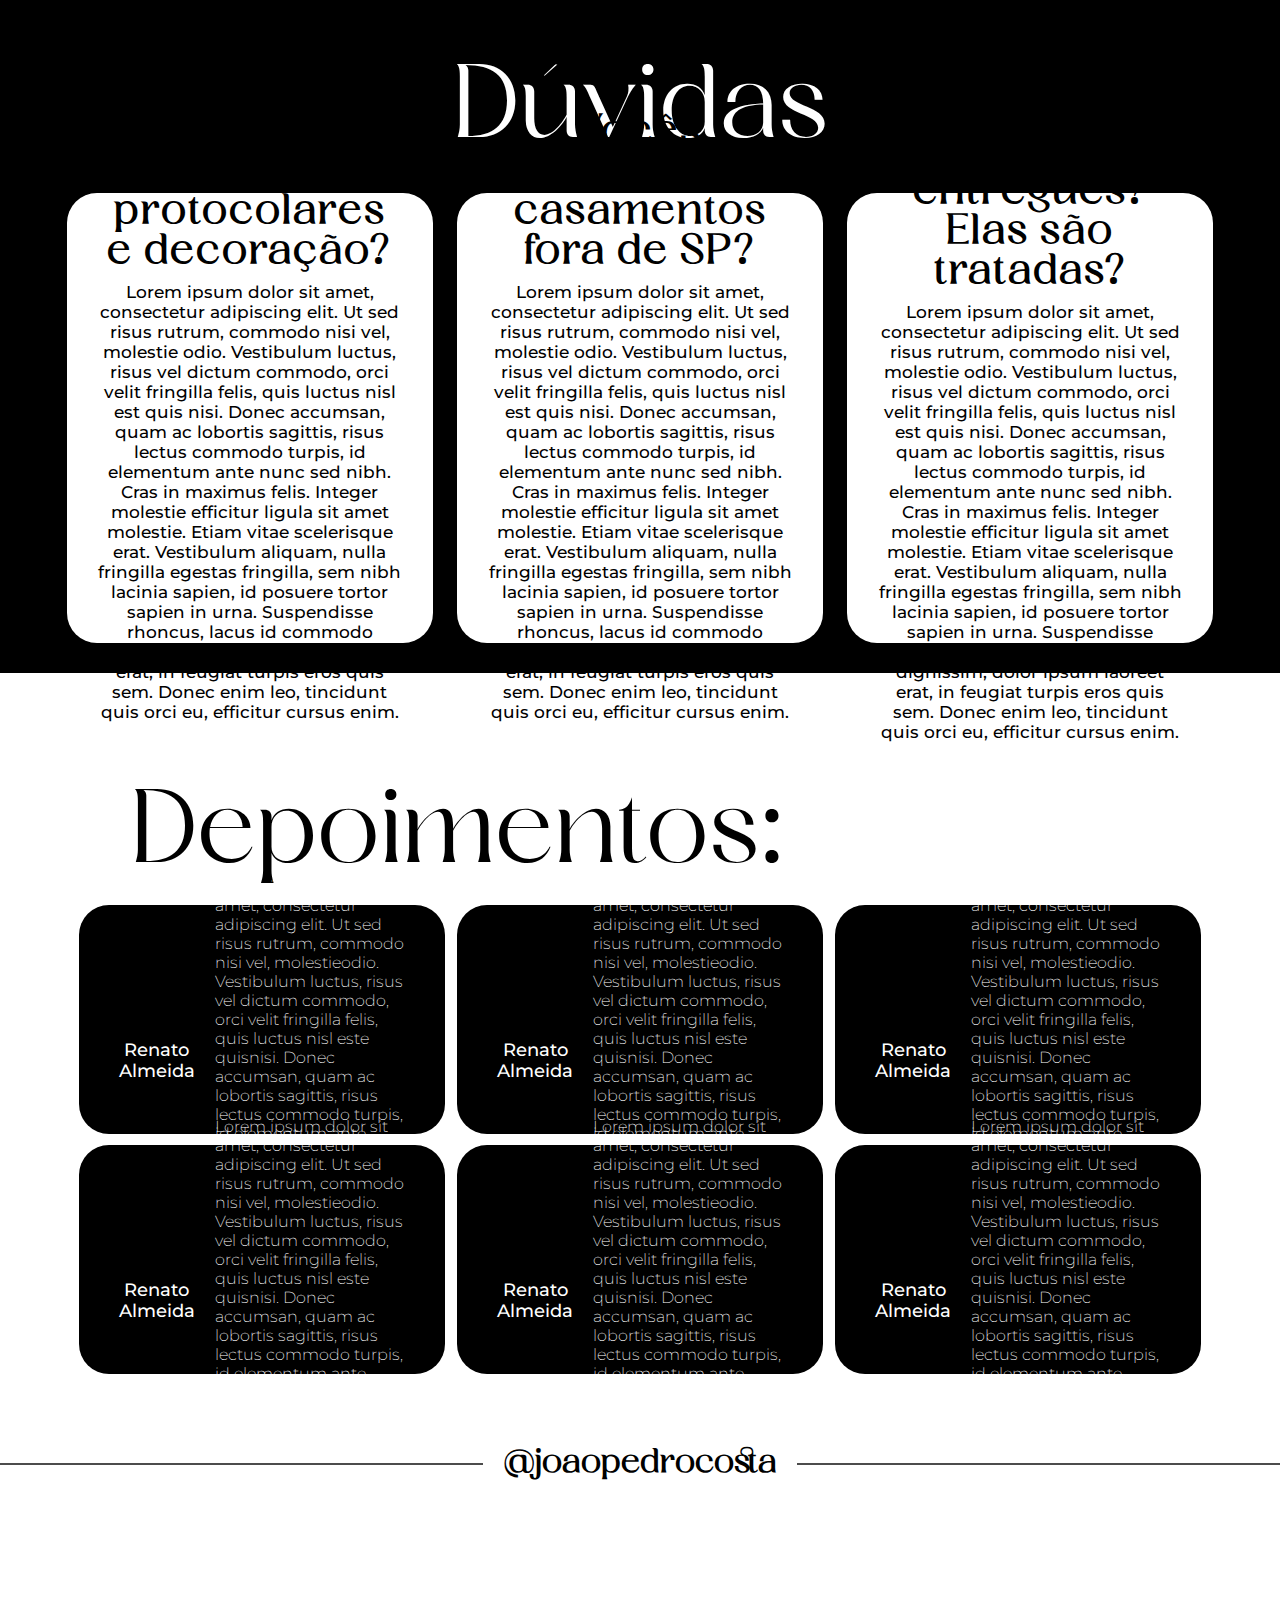
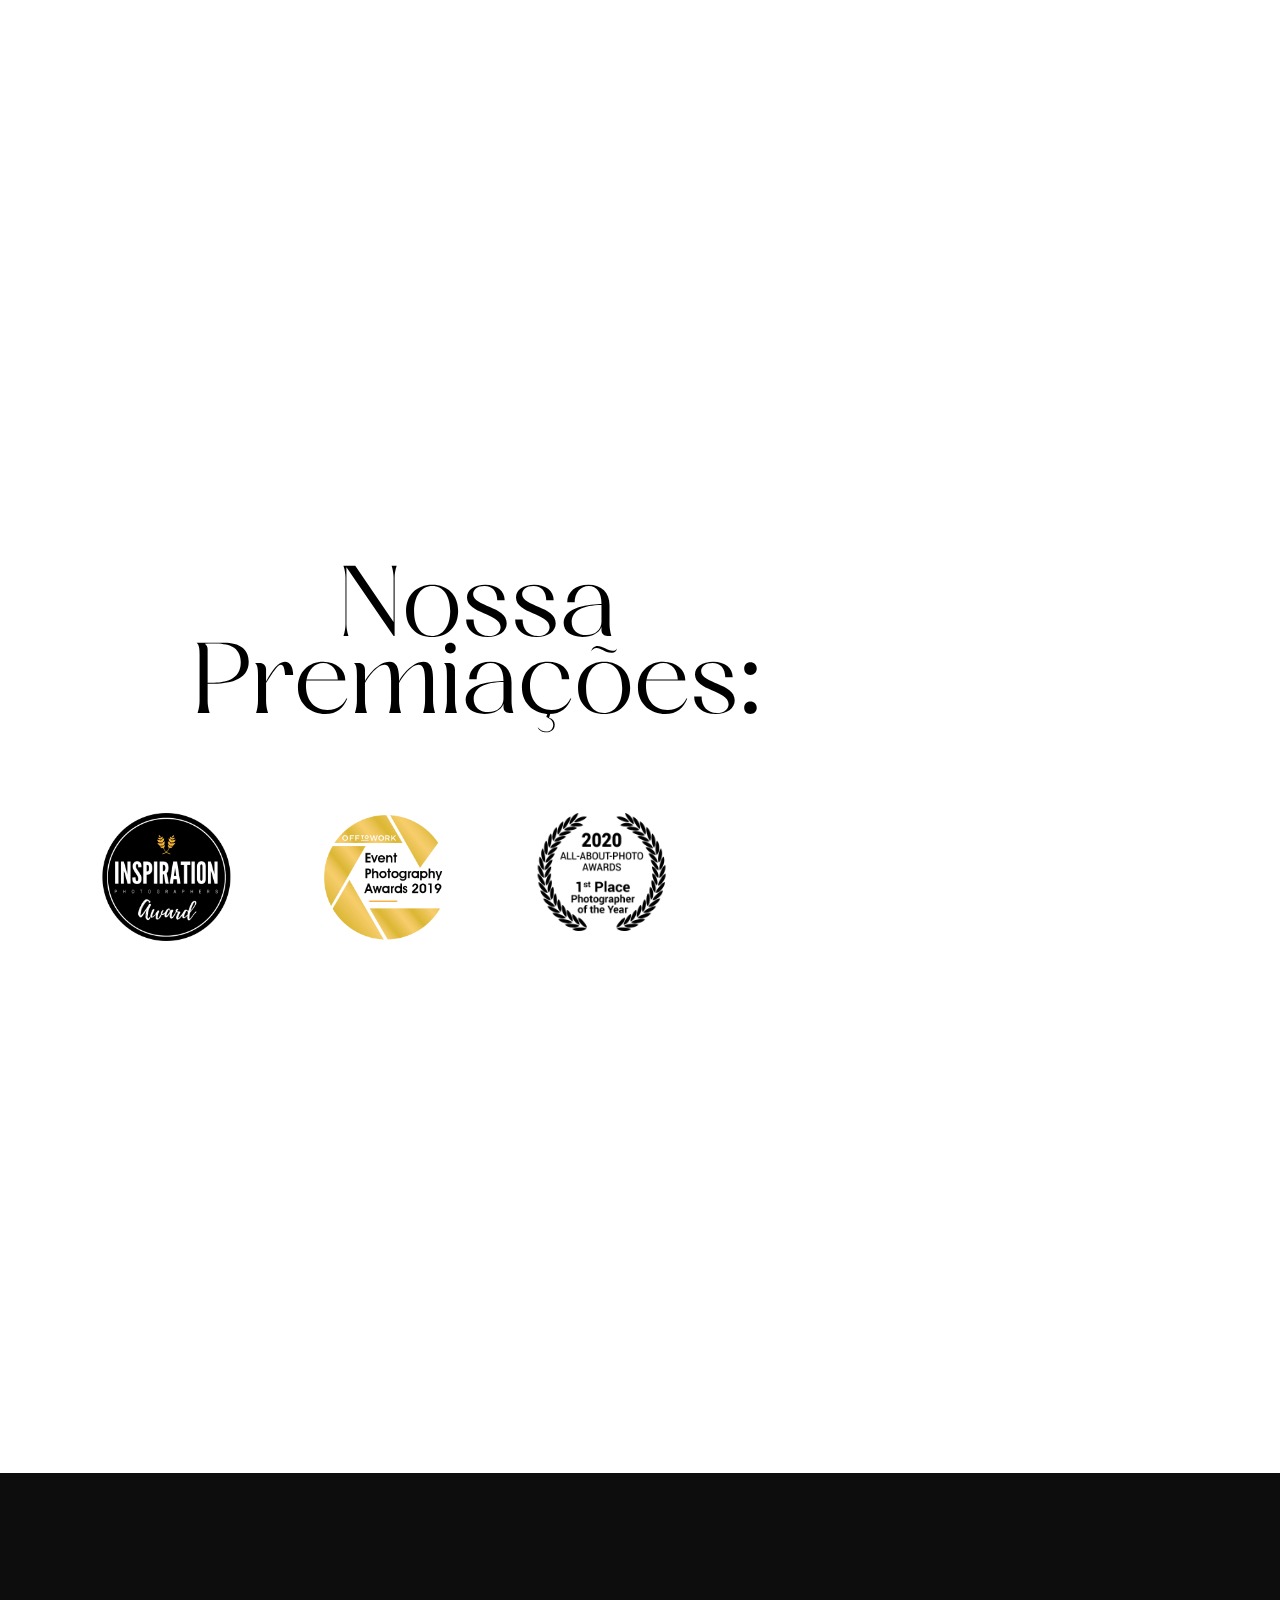
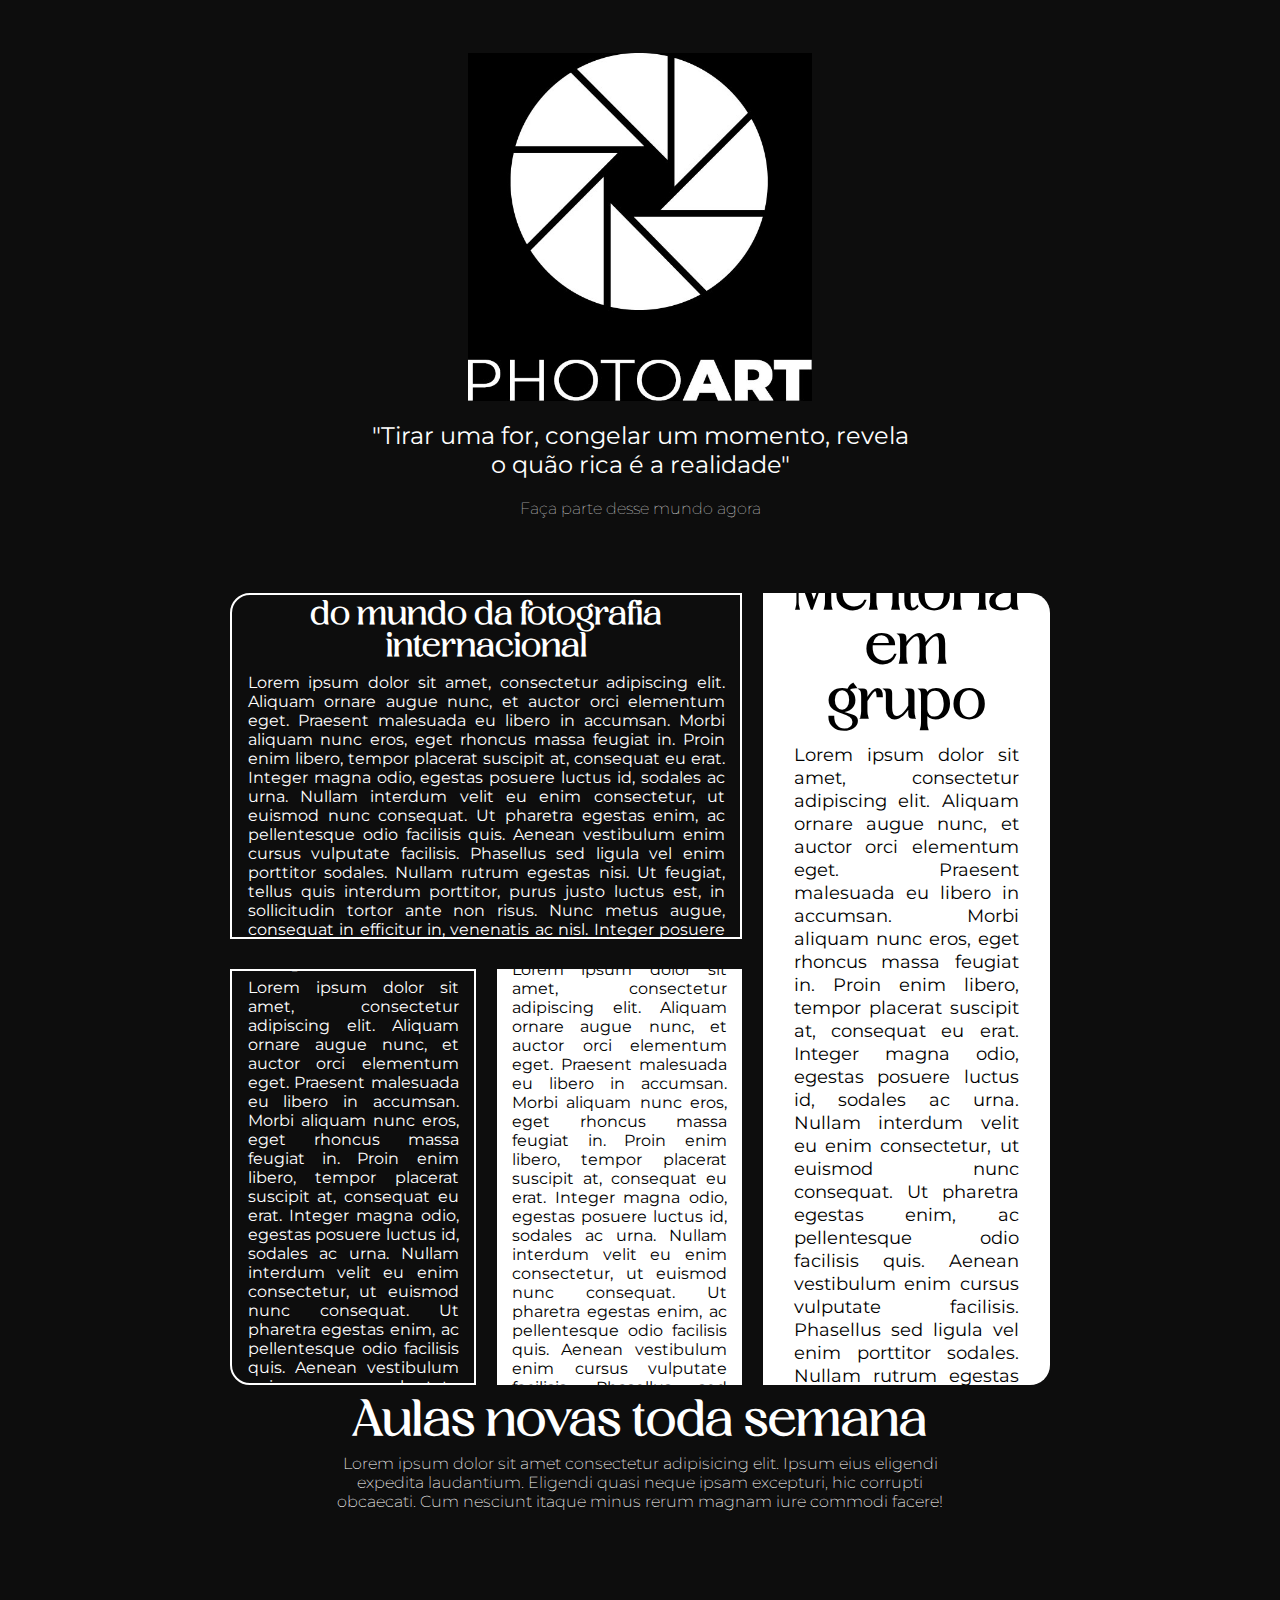
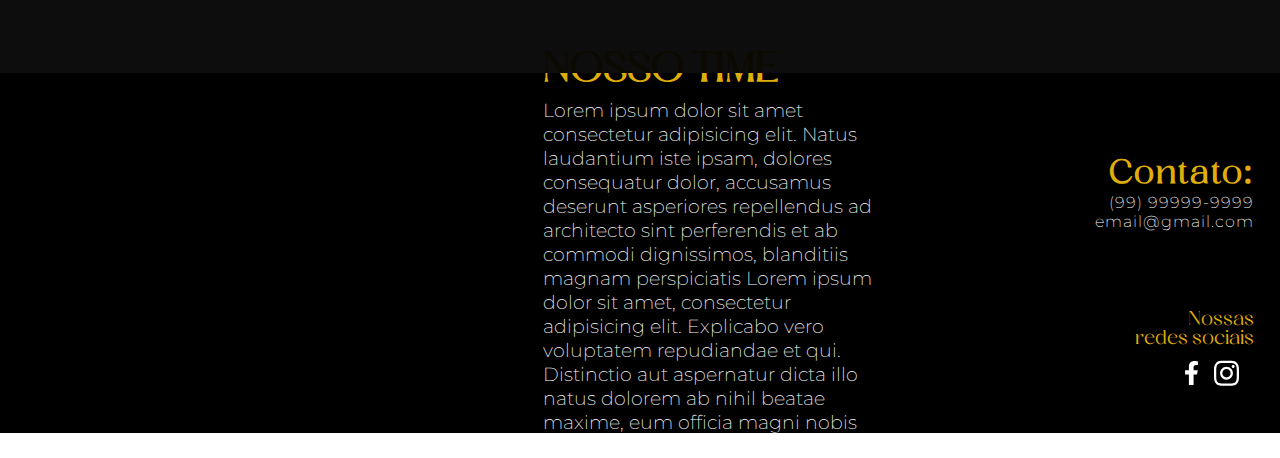
==== commit b1f76d70: "v1.0" ====
--- a/index.html
+++ b/index.html
@@ -11,7 +11,7 @@
     <title>João Costa Fotografia</title>
 </head>
 
-<body>
+<body >
     <nav>
         <div class="logo"><img id="logo" src="imagens/logo2.png" alt="logo"></div>
 
@@ -59,7 +59,7 @@
 
         <div class="container-galeria" id="galeria">
             <h3>GALERIA</h3>
-            <a href="#">VER MAIS</a>
+            <a href="#galeria">VER MAIS</a>
         </div>
     </div>
 
--- a/css/style.css
+++ b/css/style.css
@@ -10,7 +10,6 @@
 }
 
 html {
-    overflow-x: hidden;
     height: 100%;
     background-color: #fff;
 }
@@ -51,7 +50,7 @@
     position: relative;
 }
 
-nav a::after{
+nav a::after {
     content: '';
     position: absolute;
     width: 100%;
@@ -61,7 +60,7 @@
     transition: .3s ease-in-out;
 }
 
-nav a:hover::after{
+nav a:hover::after {
     transform: scaleX(1);
 }
 
@@ -76,7 +75,6 @@
     width: 100%;
     height: 170vh;
     position: relative;
-    /* overflow: hidden; */
     z-index: -1;
 }
 
@@ -193,6 +191,29 @@
     font-family: montserrat;
     color: #000;
     letter-spacing: 5px;
+    position: relative;
+}
+
+.container-galeria a::after {
+    content: '';
+    width: 100%;
+    height: 100%;
+    position: absolute;
+    background-color: #000;
+    transform-origin: left;
+    transform: scaleX(0);
+    bottom: 0;
+    left: 0;
+    transition: .3s;
+    z-index: -1;
+}
+
+.container-galeria a:hover::after {
+    transform: scaleX(1);
+}
+
+.container-galeria a:hover {
+    color: #fff;
 }
 
 /*-------------- SOBRE -----------------*/
@@ -396,7 +417,6 @@
 .post {
     width: 100%;
     height: 100%;
-    /* background-color: blue; */
     background-position: center;
     background-size: cover;
 }
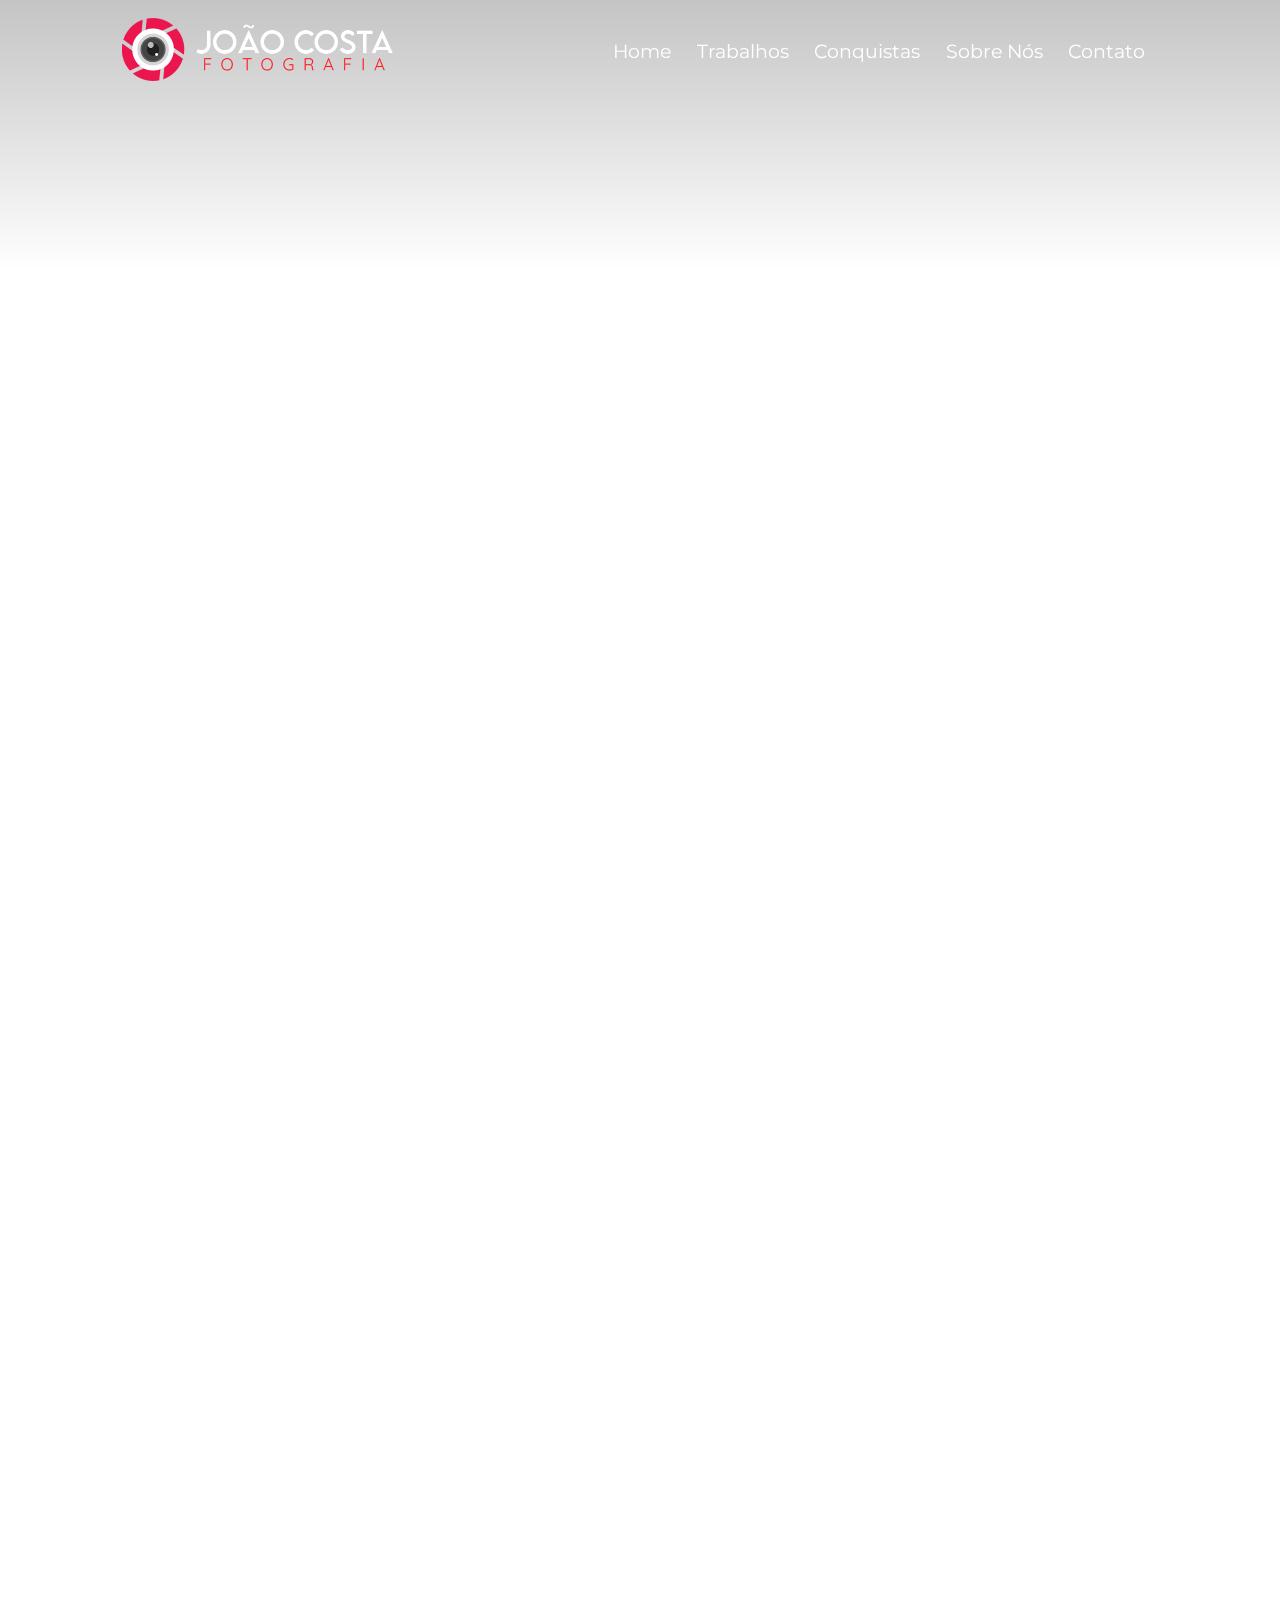
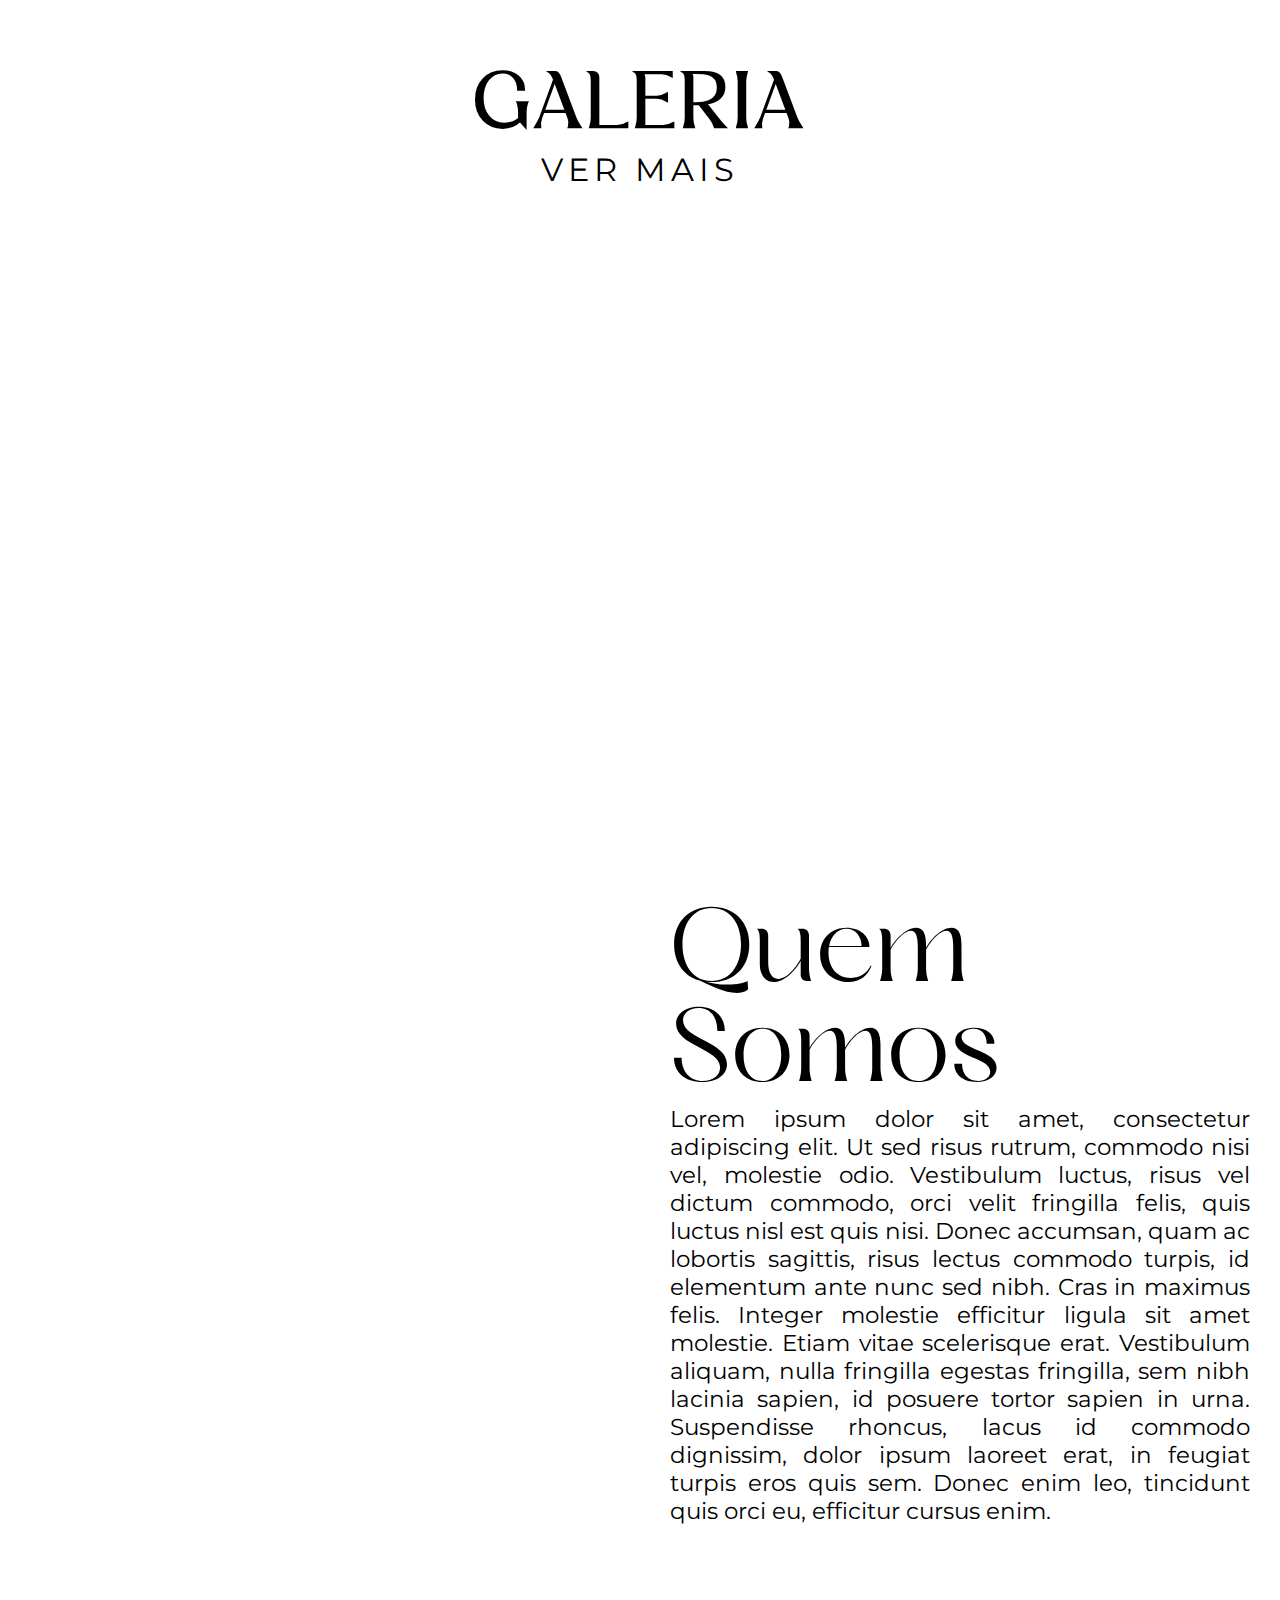
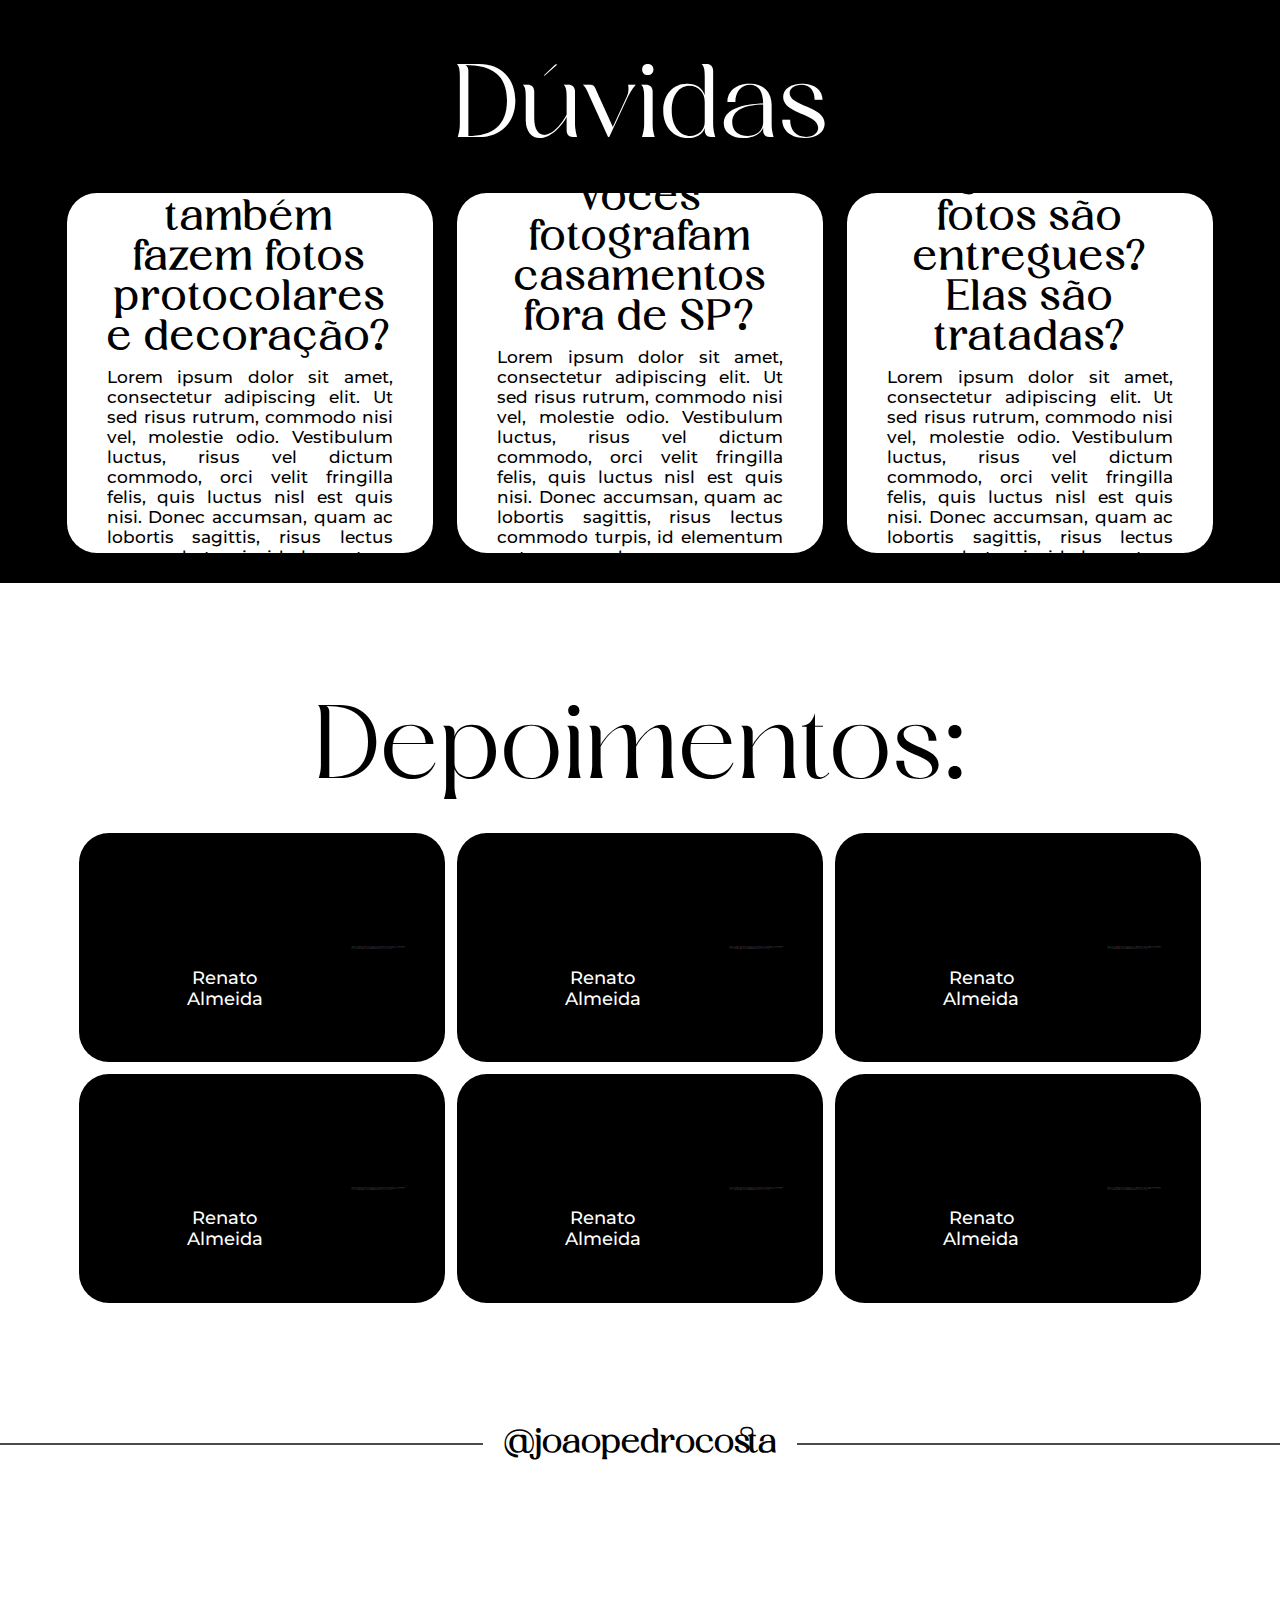
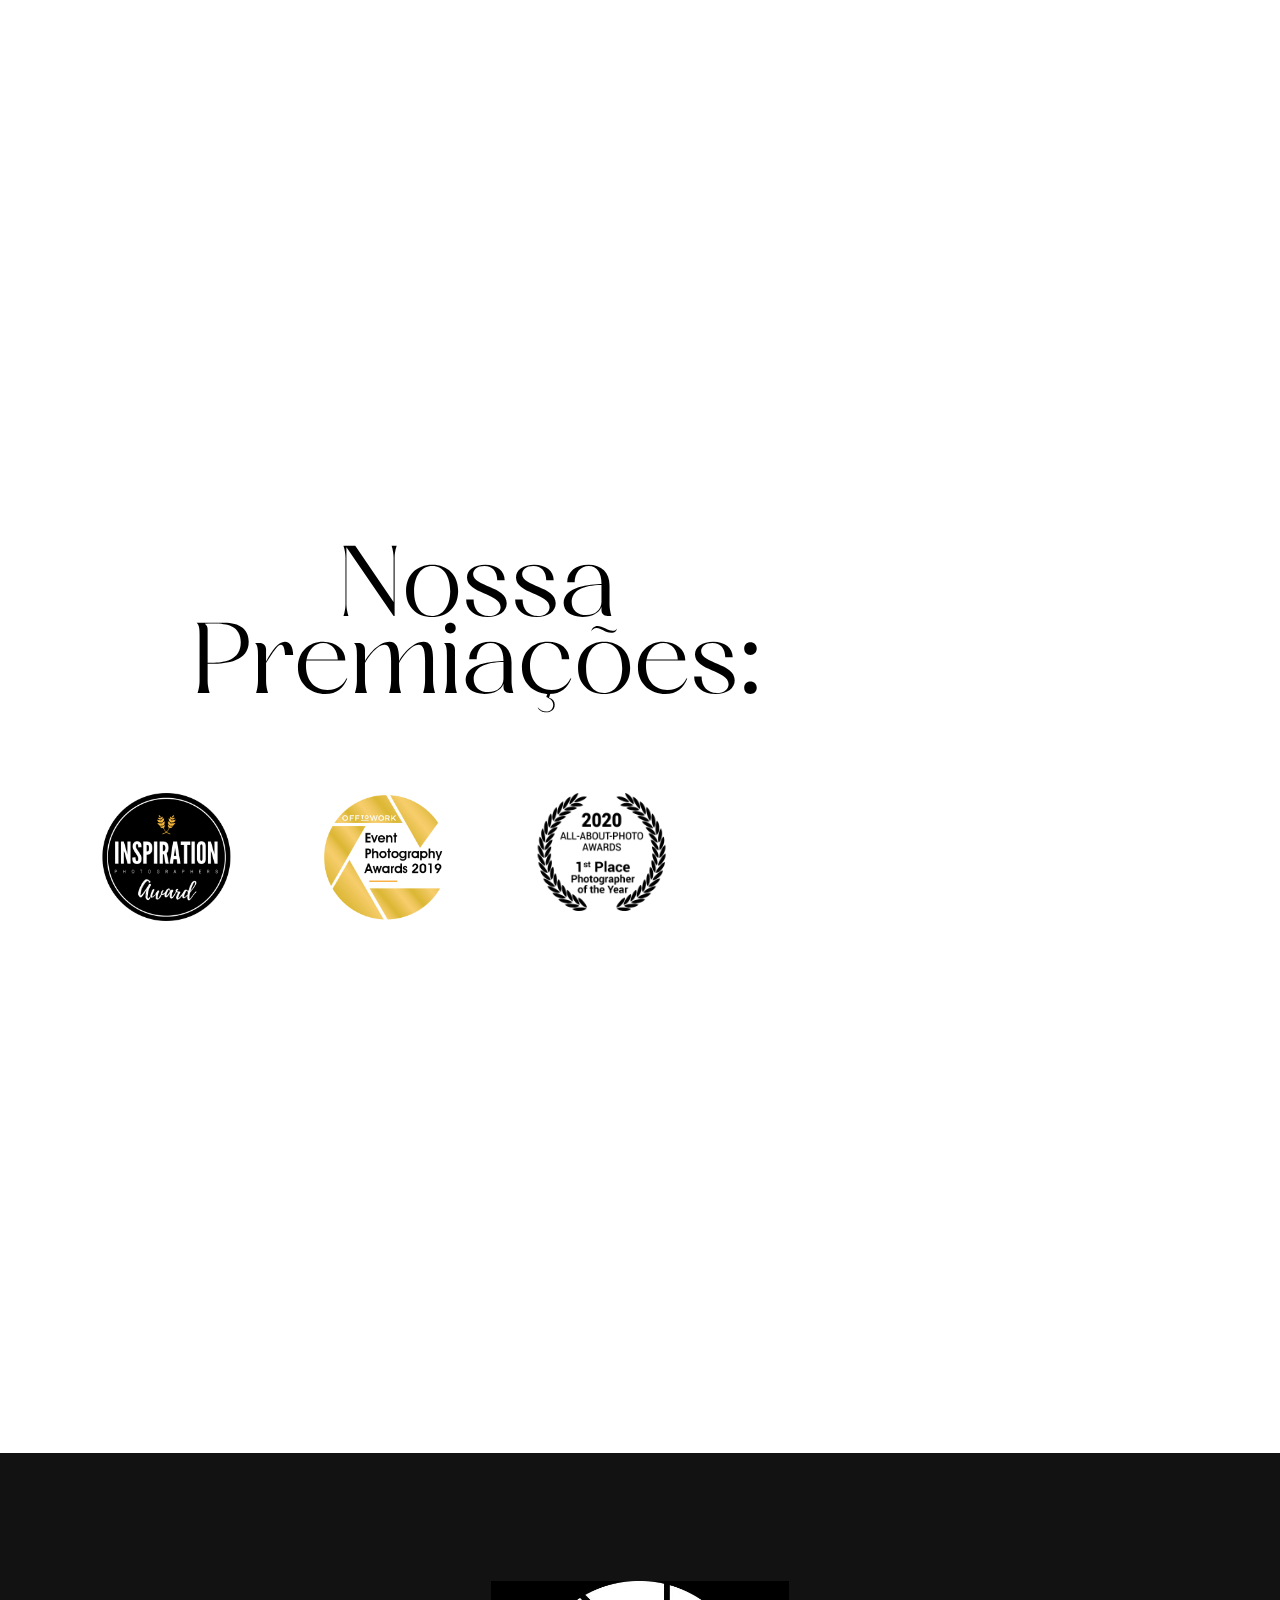
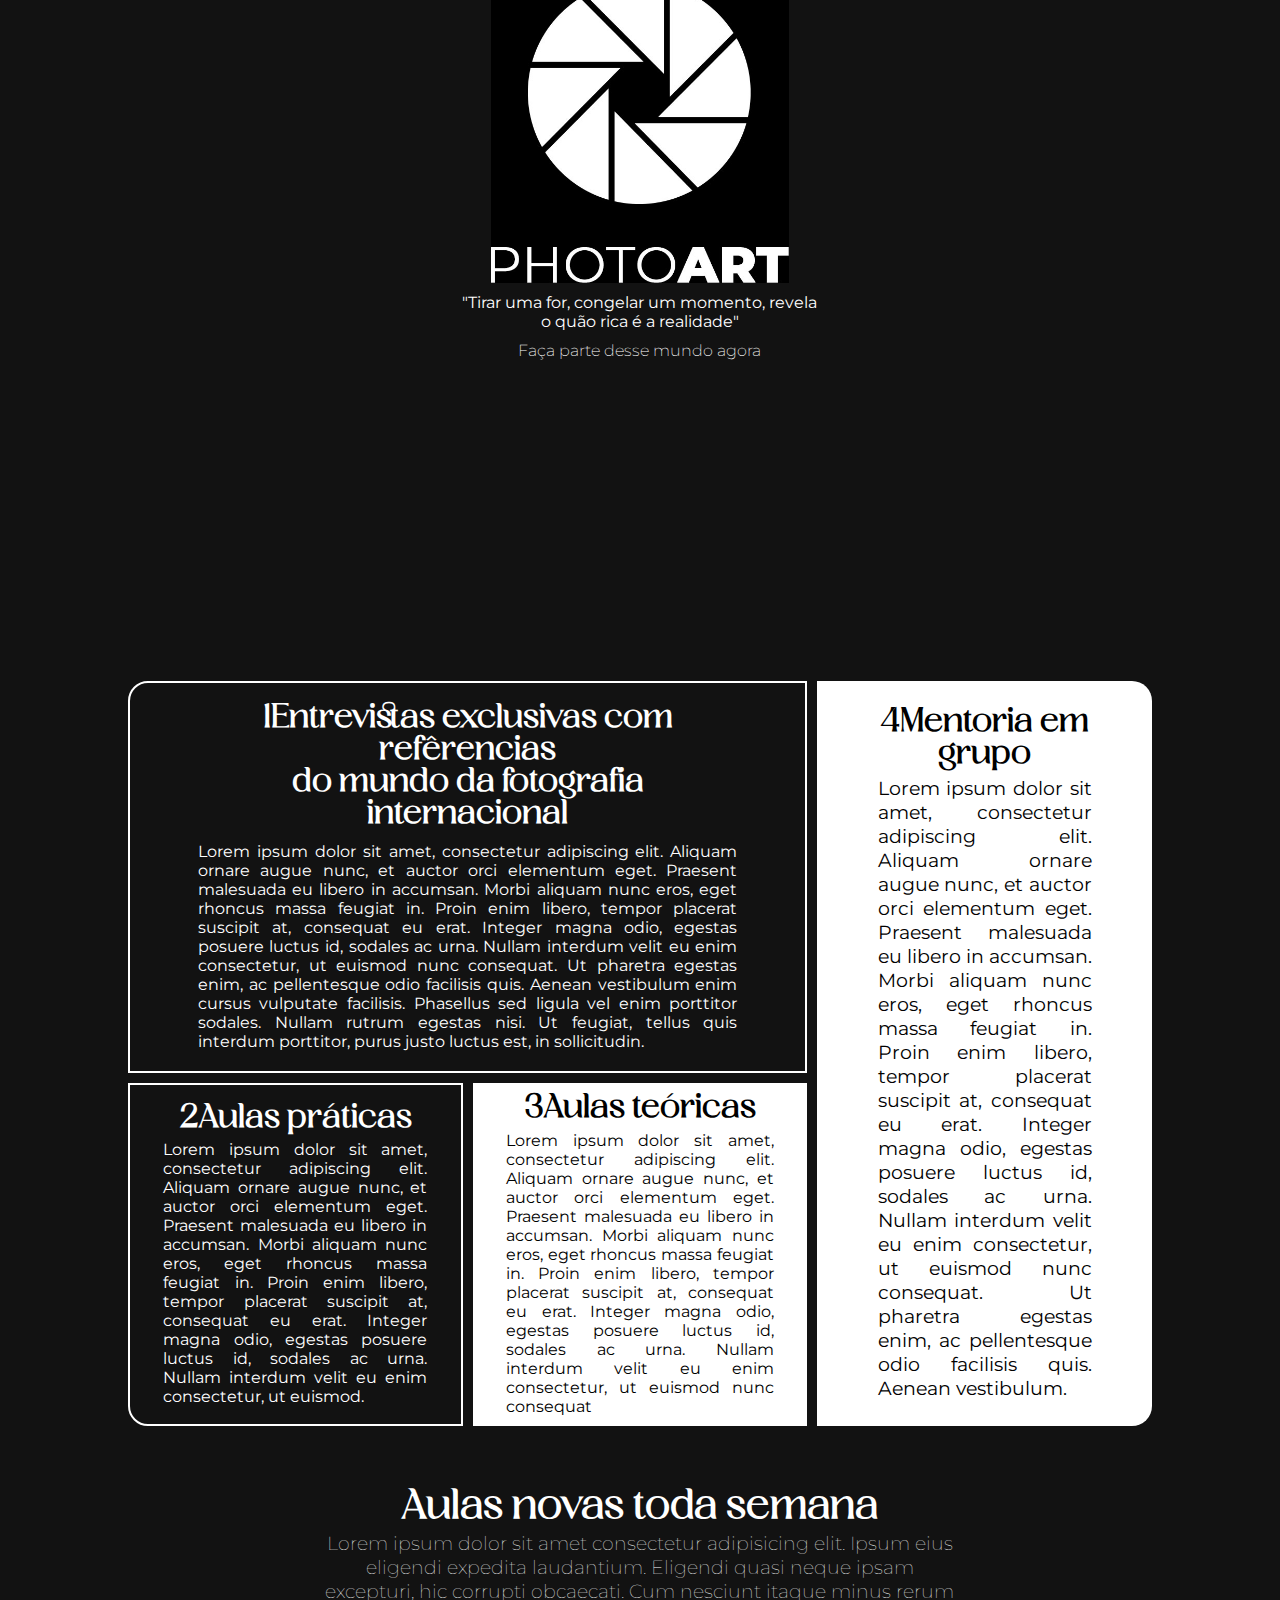
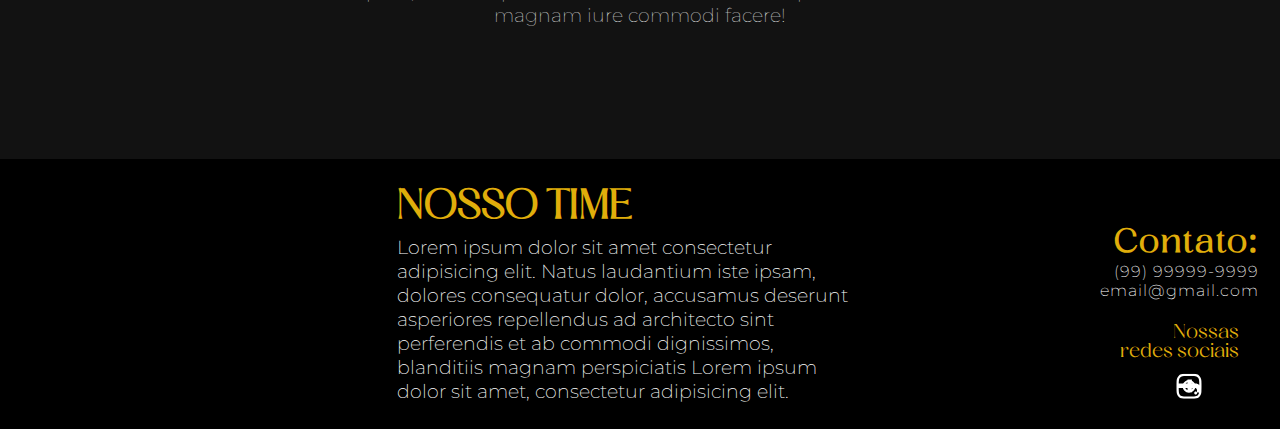
==== commit 03f53193: "v1.0" ====
--- a/index.html
+++ b/index.html
@@ -1,32 +1,32 @@
 <!DOCTYPE html>
-<html lang="en">
+<html lang="pt-br">
 
 <head>
     <meta charset="UTF-8">
     <meta http-equiv="X-UA-Compatible" content="IE=edge">
-    <meta name="viewport" content="width=device-width, initial-scale=1.0">
+    <meta name="viewport" content="user-scalable=no, width=device-width, initial-scale=1.0">
     <link rel="stylesheet" href="css/style.css">
-    <!-- <link rel="stylesheet" href="fonts/fonts.css"> -->
+    <link rel="stylesheet" media="screen and (max-width: 1100px)" href="css/mobile.css">
     <link rel="shortcut icon" href="imagens/icon.png" type="image/x-icon">
     <title>João Costa Fotografia</title>
 </head>
 
-<body >
+<body>
     <nav>
         <div class="logo"><img id="logo" src="imagens/logo2.png" alt="logo"></div>
 
-        <div class="menus">
+        <div class="menus" id="menus">
             <ul>
-                <a href="#home">
+                <a id="home">
                     <li>Home</li>
                 </a>
-                <a href='#' onclick="window.scroll(0,1335)">
+                <a id="trabalhos">
                     <li>Trabalhos</li>
                 </a>
-                <a href="#premios">
+                <a id="conquistas">
                     <li>Conquistas</li>
                 </a>
-                <a href="#sobre">
+                <a id="sobre-nos">
                     <li>Sobre Nós</li>
                 </a>
                 <a href="#contato">
@@ -34,9 +34,21 @@
                 </a>
             </ul>
         </div>
+
+        <div class="mobile">
+            <div class="linha"></div>
+            <div class="linha"></div>
+            <div class="linha"></div>
+        </div>
     </nav>
 
-    <div class="home" id="home"></div>
+    <div class="home" id="home">
+        <svg xmlns="http://www.w3.org/2000/svg"
+            viewBox="0 0 384 512">
+            <path
+                d="M342.6 233.4c12.5 12.5 12.5 32.8 0 45.3l-192 192c-12.5 12.5-32.8 12.5-45.3 0s-12.5-32.8 0-45.3L274.7 256 105.4 86.6c-12.5-12.5-12.5-32.8 0-45.3s32.8-12.5 45.3 0l192 192z" />
+        </svg>
+    </div>
 
     <div class="galeria" loading='lazy'>
         <div id="img1" class="foto"></div>
@@ -59,7 +71,7 @@
 
         <div class="container-galeria" id="galeria">
             <h3>GALERIA</h3>
-            <a href="#galeria">VER MAIS</a>
+            <a href="galeria.html">VER MAIS</a>
         </div>
     </div>
 
@@ -67,7 +79,7 @@
         <div class="img"></div>
 
         <div class="texto">
-            <h4>Quem<br>Somos</h4>
+            <h4>Quem Somos</h4>
             <p>Lorem ipsum dolor sit amet, consectetur adipiscing elit. Ut sed risus rutrum, commodo nisi vel, molestie
                 odio. Vestibulum luctus, risus vel dictum commodo, orci velit fringilla felis, quis luctus nisl est quis
                 nisi. Donec accumsan, quam ac lobortis sagittis, risus lectus commodo turpis, id elementum ante nunc sed
@@ -85,49 +97,37 @@
         <div class="container-duvidas">
             <div class="duvida">
                 <h4>Vocês também fazem fotos protocolares e decoração?</h4>
-                <p>Lorem ipsum dolor sit amet, consectetur adipiscing elit. Ut sed risus rutrum, commodo nisi vel,
+                <p class="duvida-texto">Lorem ipsum dolor sit amet, consectetur adipiscing elit. Ut sed risus rutrum,
+                    commodo nisi vel,
                     molestie
                     odio. Vestibulum luctus, risus vel dictum commodo, orci velit fringilla felis, quis luctus nisl est
                     quis
                     nisi. Donec accumsan, quam ac lobortis sagittis, risus lectus commodo turpis, id elementum ante nunc
-                    sed
-                    nibh. Cras in maximus felis. Integer molestie efficitur ligula sit amet molestie. Etiam vitae
-                    scelerisque erat. Vestibulum aliquam, nulla fringilla egestas fringilla, sem nibh lacinia sapien, id
-                    posuere tortor sapien in urna. Suspendisse rhoncus, lacus id commodo dignissim, dolor ipsum laoreet
-                    erat, in feugiat turpis eros quis sem. Donec enim leo, tincidunt quis orci eu, efficitur cursus
-                    enim.
+                    sed.
                 </p>
             </div>
 
             <div class="duvida">
                 <h4>Vocês fotografam casamentos fora de SP?</h4>
-                <p>Lorem ipsum dolor sit amet, consectetur adipiscing elit. Ut sed risus rutrum, commodo nisi vel,
+                <p class="duvida-texto">Lorem ipsum dolor sit amet, consectetur adipiscing elit. Ut sed risus rutrum,
+                    commodo nisi vel,
                     molestie
                     odio. Vestibulum luctus, risus vel dictum commodo, orci velit fringilla felis, quis luctus nisl est
                     quis
                     nisi. Donec accumsan, quam ac lobortis sagittis, risus lectus commodo turpis, id elementum ante nunc
-                    sed
-                    nibh. Cras in maximus felis. Integer molestie efficitur ligula sit amet molestie. Etiam vitae
-                    scelerisque erat. Vestibulum aliquam, nulla fringilla egestas fringilla, sem nibh lacinia sapien, id
-                    posuere tortor sapien in urna. Suspendisse rhoncus, lacus id commodo dignissim, dolor ipsum laoreet
-                    erat, in feugiat turpis eros quis sem. Donec enim leo, tincidunt quis orci eu, efficitur cursus
-                    enim.
+                    sed.
                 </p>
             </div>
 
             <div class="duvida">
                 <h4>Quantas fotos são entregues? Elas são tratadas?</h4>
-                <p>Lorem ipsum dolor sit amet, consectetur adipiscing elit. Ut sed risus rutrum, commodo nisi vel,
+                <p class="duvida-texto">Lorem ipsum dolor sit amet, consectetur adipiscing elit. Ut sed risus rutrum,
+                    commodo nisi vel,
                     molestie
                     odio. Vestibulum luctus, risus vel dictum commodo, orci velit fringilla felis, quis luctus nisl est
                     quis
                     nisi. Donec accumsan, quam ac lobortis sagittis, risus lectus commodo turpis, id elementum ante nunc
-                    sed
-                    nibh. Cras in maximus felis. Integer molestie efficitur ligula sit amet molestie. Etiam vitae
-                    scelerisque erat. Vestibulum aliquam, nulla fringilla egestas fringilla, sem nibh lacinia sapien, id
-                    posuere tortor sapien in urna. Suspendisse rhoncus, lacus id commodo dignissim, dolor ipsum laoreet
-                    erat, in feugiat turpis eros quis sem. Donec enim leo, tincidunt quis orci eu, efficitur cursus
-                    enim.
+                    sed.
                 </p>
             </div>
         </div>
@@ -145,82 +145,88 @@
                     <p class="nome">Renato <br> Almeida</p>
                 </div>
 
-                <p>Lorem ipsum dolor sit amet, consectetur adipiscing elit. Ut sed risus rutrum, commodo nisi vel,
-                    molestieodio. Vestibulum luctus, risus vel dictum commodo, orci velit fringilla felis, quis luctus
-                    nisl este
-                    quisnisi. Donec accumsan, quam ac lobortis sagittis, risus lectus commodo turpis, id elementum ante
-                    nunc
-                    sed</p>
-            </div>
-
-            <div class="depoimento">
-
-                <div class="perfil">
-                    <div class="foto"></div>
-                    <p class="nome">Renato <br> Almeida</p>
-                </div>
-
-                <p>Lorem ipsum dolor sit amet, consectetur adipiscing elit. Ut sed risus rutrum, commodo nisi vel,
-                    molestieodio. Vestibulum luctus, risus vel dictum commodo, orci velit fringilla felis, quis luctus
-                    nisl este
-                    quisnisi. Donec accumsan, quam ac lobortis sagittis, risus lectus commodo turpis, id elementum ante
-                    nunc
-                    sed</p>
-            </div>
-
-            <div class="depoimento">
-
-                <div class="perfil">
-                    <div class="foto"></div>
-                    <p class="nome">Renato <br> Almeida</p>
-                </div>
-
-                <p>Lorem ipsum dolor sit amet, consectetur adipiscing elit. Ut sed risus rutrum, commodo nisi vel,
-                    molestieodio. Vestibulum luctus, risus vel dictum commodo, orci velit fringilla felis, quis luctus
-                    nisl este
-                    quisnisi. Donec accumsan, quam ac lobortis sagittis, risus lectus commodo turpis, id elementum ante
-                    nunc
-                    sed</p>
-            </div>
-
-            <div class="depoimento">
-
-                <div class="perfil">
-                    <div class="foto"></div>
-                    <p class="nome">Renato <br> Almeida</p>
-                </div>
-
-                <p>Lorem ipsum dolor sit amet, consectetur adipiscing elit. Ut sed risus rutrum, commodo nisi vel,
-                    molestieodio. Vestibulum luctus, risus vel dictum commodo, orci velit fringilla felis, quis luctus
-                    nisl este
-                    quisnisi. Donec accumsan, quam ac lobortis sagittis, risus lectus commodo turpis, id elementum ante
-                    nunc
-                    sed</p>
-            </div>
-
-            <div class="depoimento">
-
-                <div class="perfil">
-                    <div class="foto"></div>
-                    <p class="nome">Renato <br> Almeida</p>
-                </div>
-
-                <p>Lorem ipsum dolor sit amet, consectetur adipiscing elit. Ut sed risus rutrum, commodo nisi vel,
-                    molestieodio. Vestibulum luctus, risus vel dictum commodo, orci velit fringilla felis, quis luctus
-                    nisl este
-                    quisnisi. Donec accumsan, quam ac lobortis sagittis, risus lectus commodo turpis, id elementum ante
-                    nunc
-                    sed</p>
-            </div>
-
-            <div class="depoimento">
-
-                <div class="perfil">
-                    <div class="foto"></div>
-                    <p class="nome">Renato <br> Almeida</p>
-                </div>
-
-                <p>Lorem ipsum dolor sit amet, consectetur adipiscing elit. Ut sed risus rutrum, commodo nisi vel,
+                <p class="relato">Lorem ipsum dolor sit amet, consectetur adipiscing elit. Ut sed risus rutrum, commodo
+                    nisi vel,
+                    molestieodio. Vestibulum luctus, risus vel dictum commodo, orci velit fringilla felis, quis luctus
+                    nisl este
+                    quisnisi. Donec accumsan, quam ac lobortis sagittis, risus lectus commodo turpis, id elementum ante
+                    nunc
+                    sed</p>
+            </div>
+
+            <div class="depoimento">
+
+                <div class="perfil">
+                    <div class="foto"></div>
+                    <p class="nome">Renato <br> Almeida</p>
+                </div>
+
+                <p class="relato">Lorem ipsum dolor sit amet, consectetur adipiscing elit. Ut sed risus rutrum, commodo
+                    nisi vel,
+                    molestieodio. Vestibulum luctus, risus vel dictum commodo, orci velit fringilla felis, quis luctus
+                    nisl este
+                    quisnisi. Donec accumsan, quam ac lobortis sagittis, risus lectus commodo turpis, id elementum ante
+                    nunc
+                    sed</p>
+            </div>
+
+            <div class="depoimento">
+
+                <div class="perfil">
+                    <div class="foto"></div>
+                    <p class="nome">Renato <br> Almeida</p>
+                </div>
+
+                <p class="relato">Lorem ipsum dolor sit amet, consectetur adipiscing elit. Ut sed risus rutrum, commodo
+                    nisi vel,
+                    molestieodio. Vestibulum luctus, risus vel dictum commodo, orci velit fringilla felis, quis luctus
+                    nisl este
+                    quisnisi. Donec accumsan, quam ac lobortis sagittis, risus lectus commodo turpis, id elementum ante
+                    nunc
+                    sed</p>
+            </div>
+
+            <div class="depoimento">
+
+                <div class="perfil">
+                    <div class="foto"></div>
+                    <p class="nome">Renato <br> Almeida</p>
+                </div>
+
+                <p class="relato">Lorem ipsum dolor sit amet, consectetur adipiscing elit. Ut sed risus rutrum, commodo
+                    nisi vel,
+                    molestieodio. Vestibulum luctus, risus vel dictum commodo, orci velit fringilla felis, quis luctus
+                    nisl este
+                    quisnisi. Donec accumsan, quam ac lobortis sagittis, risus lectus commodo turpis, id elementum ante
+                    nunc
+                    sed</p>
+            </div>
+
+            <div class="depoimento">
+
+                <div class="perfil">
+                    <div class="foto"></div>
+                    <p class="nome">Renato <br> Almeida</p>
+                </div>
+
+                <p class="relato">Lorem ipsum dolor sit amet, consectetur adipiscing elit. Ut sed risus rutrum, commodo
+                    nisi vel,
+                    molestieodio. Vestibulum luctus, risus vel dictum commodo, orci velit fringilla felis, quis luctus
+                    nisl este
+                    quisnisi. Donec accumsan, quam ac lobortis sagittis, risus lectus commodo turpis, id elementum ante
+                    nunc
+                    sed</p>
+            </div>
+
+            <div class="depoimento">
+
+                <div class="perfil">
+                    <div class="foto"></div>
+                    <p class="nome">Renato <br> Almeida</p>
+                </div>
+
+                <p class="relato">Lorem ipsum dolor sit amet, consectetur adipiscing elit. Ut sed risus rutrum, commodo
+                    nisi vel,
                     molestieodio. Vestibulum luctus, risus vel dictum commodo, orci velit fringilla felis, quis luctus
                     nisl este
                     quisnisi. Donec accumsan, quam ac lobortis sagittis, risus lectus commodo turpis, id elementum ante
@@ -263,7 +269,7 @@
 
         <div class="infos">
             <div class="info1 container">
-                <h4>Entrevistas exclusivas com refêrencias <br> do mundo da fotografia internacional</h4>
+                <h4>1Entrevistas exclusivas com refêrencias <br> do mundo da fotografia internacional</h4>
                 <p>Lorem ipsum dolor sit amet, consectetur adipiscing elit. Aliquam ornare augue nunc, et auctor
                     orci
                     elementum eget. Praesent malesuada eu libero in accumsan. Morbi aliquam nunc eros, eget rhoncus
@@ -274,48 +280,39 @@
                     vestibulum enim cursus vulputate facilisis. Phasellus sed ligula vel enim porttitor sodales.
                     Nullam
                     rutrum egestas nisi. Ut feugiat, tellus quis interdum porttitor, purus justo luctus est, in
-                    sollicitudin tortor ante non risus. Nunc metus augue, consequat in efficitur in, venenatis ac
-                    nisl.
-                    Integer posuere pretium metus, eu pharetra urna tempor non. Mauris vel pretium felis. Fusce
-                    vitae ex
-                    est. Phasellus condimentum dolor dui, vel efficitur felis venenatis sed.</p>
+                    sollicitudin.</p>
             </div>
 
             <div class="info2 container">
-                <h4>Aulas práticas</h4>
+                <h4>2Aulas práticas</h4>
                 <p>Lorem ipsum dolor sit amet, consectetur adipiscing elit. Aliquam ornare augue nunc, et auctor
                     orci
                     elementum eget. Praesent malesuada eu libero in accumsan. Morbi aliquam nunc eros, eget rhoncus
                     massa feugiat in. Proin enim libero, tempor placerat suscipit at, consequat eu erat. Integer
                     magna
                     odio, egestas posuere luctus id, sodales ac urna. Nullam interdum velit eu enim consectetur, ut
-                    euismod nunc consequat. Ut pharetra egestas enim, ac pellentesque odio facilisis quis. Aenean
-                    vestibulum enim cursus vulputate facilisis. Phasellus sed ligula vel enim porttitor sodales.
-                    Nullam.</p>
+                    euismod.</p>
             </div>
 
             <div class="info3 container">
-                <h4>Aulas teóricas</h4>
+                <h4>3Aulas teóricas</h4>
                 <p>Lorem ipsum dolor sit amet, consectetur adipiscing elit. Aliquam ornare augue nunc, et auctor
                     orci
                     elementum eget. Praesent malesuada eu libero in accumsan. Morbi aliquam nunc eros, eget rhoncus
                     massa feugiat in. Proin enim libero, tempor placerat suscipit at, consequat eu erat. Integer
                     magna
                     odio, egestas posuere luctus id, sodales ac urna. Nullam interdum velit eu enim consectetur, ut
-                    euismod nunc consequat. Ut pharetra egestas enim, ac pellentesque odio facilisis quis. Aenean
-                    vestibulum enim cursus vulputate facilisis. Phasellus sed ligula vel enim porttitor sodales.
-                    Nullam.</p>
+                    euismod nunc consequat</p>
             </div>
 
             <div class="info4 container">
-                <h4>Mentoria <br> em grupo</h4>
+                <h4>4Mentoria em grupo</h4>
                 <p>Lorem ipsum dolor sit amet, consectetur adipiscing elit. Aliquam ornare augue nunc, et auctor orci
                     elementum eget. Praesent malesuada eu libero in accumsan. Morbi aliquam nunc eros, eget rhoncus
                     massa feugiat in. Proin enim libero, tempor placerat suscipit at, consequat eu erat. Integer magna
                     odio, egestas posuere luctus id, sodales ac urna. Nullam interdum velit eu enim consectetur, ut
                     euismod nunc consequat. Ut pharetra egestas enim, ac pellentesque odio facilisis quis. Aenean
-                    vestibulum enim cursus vulputate facilisis. Phasellus sed ligula vel enim porttitor sodales. Nullam
-                    rutrum egestas nisi. </p>
+                    vestibulum. </p>
             </div>
         </div>
         <div class="recado">
@@ -329,34 +326,40 @@
     <div class="rodape">
         <div class="esquerda">
             <div class="foto_time"></div>
+
             <div class="descricao">
                 <h4>NOSSO TIME</h4>
-                <p>Lorem ipsum dolor sit amet consectetur adipisicing elit. Natus laudantium iste ipsam, dolores
+                <p class="descricao-legenda">Lorem ipsum dolor sit amet consectetur adipisicing elit. Natus laudantium
+                    iste ipsam, dolores
                     consequatur dolor, accusamus deserunt asperiores repellendus ad architecto sint perferendis et ab
                     commodi dignissimos, blanditiis magnam perspiciatis Lorem ipsum dolor sit amet, consectetur
-                    adipisicing elit. Explicabo vero voluptatem repudiandae et qui. Distinctio aut aspernatur dicta illo
-                    natus dolorem ab nihil beatae maxime, eum officia magni nobis consectetur</p>
+                    adipisicing elit. </p>
             </div>
         </div>
 
         <div class="direita">
             <h4>Contato:</h4>
-            <a href="tel:(99) 99999-9999">(99) 99999-9999</a>
-            <a href="mailto:email@gmail.com">email@gmail.com</a>
+
+            <a href="tel:(99) 99999-9999" class="telefone">(99) 99999-9999</a>
+            <a href="mailto:email@gmail.com" class="email">email@gmail.com</a>
 
             <div class="socialmedia">
                 <p>Nossas <br> redes sociais</p>
+
                 <a href="https://facebook.com"></a><svg xmlns="http://www.w3.org/2000/svg" viewBox="0 0 320 512"
                     class="facebook icon">
                     <path
                         d="M279.14 288l14.22-92.66h-88.91v-60.13c0-25.35 12.42-50.06 52.24-50.06h40.42V6.26S260.43 0 225.36 0c-73.22 0-121.08 44.38-121.08 124.72v70.62H22.89V288h81.39v224h100.17V288z" />
-                </svg></a>
+                </svg>
+
                 <a href="https://instagram.com"></a><svg xmlns="http://www.w3.org/2000/svg" viewBox="0 0 448 512"
                     class="instagram icon">
                     <path
                         d="M224.1 141c-63.6 0-114.9 51.3-114.9 114.9s51.3 114.9 114.9 114.9S339 319.5 339 255.9 287.7 141 224.1 141zm0 189.6c-41.1 0-74.7-33.5-74.7-74.7s33.5-74.7 74.7-74.7 74.7 33.5 74.7 74.7-33.6 74.7-74.7 74.7zm146.4-194.3c0 14.9-12 26.8-26.8 26.8-14.9 0-26.8-12-26.8-26.8s12-26.8 26.8-26.8 26.8 12 26.8 26.8zm76.1 27.2c-1.7-35.9-9.9-67.7-36.2-93.9-26.2-26.2-58-34.4-93.9-36.2-37-2.1-147.9-2.1-184.9 0-35.8 1.7-67.6 9.9-93.9 36.1s-34.4 58-36.2 93.9c-2.1 37-2.1 147.9 0 184.9 1.7 35.9 9.9 67.7 36.2 93.9s58 34.4 93.9 36.2c37 2.1 147.9 2.1 184.9 0 35.9-1.7 67.7-9.9 93.9-36.2 26.2-26.2 34.4-58 36.2-93.9 2.1-37 2.1-147.8 0-184.8zM398.8 388c-7.8 19.6-22.9 34.7-42.6 42.6-29.5 11.7-99.5 9-132.1 9s-102.7 2.6-132.1-9c-19.6-7.8-34.7-22.9-42.6-42.6-11.7-29.5-9-99.5-9-132.1s-2.6-102.7 9-132.1c7.8-19.6 22.9-34.7 42.6-42.6 29.5-11.7 99.5-9 132.1-9s102.7-2.6 132.1 9c19.6 7.8 34.7 22.9 42.6 42.6 11.7 29.5 9 99.5 9 132.1s2.7 102.7-9 132.1z" />
-                </svg></a>
-            </div>
+                </svg>
+
+            </div>
+
         </div>
     </div>
 
--- a/css/style.css
+++ b/css/style.css
@@ -1,5 +1,8 @@
 @import url('https://fonts.googleapis.com/css2?family=Montserrat:ital,wght@0,100;0,200;0,300;0,400;0,500;0,600;0,700;0,800;0,900;1,100;1,200;1,300;1,400;1,500;1,600;1,700;1,800;1,900&display=swap');
-@import url('../fonts/fonts.css');
+@font-face {
+    font-family: 'ragasta';
+    src: url('../fonts/Ragasta.woff') format('woff');
+}
 
 * {
     padding: 0;
@@ -9,19 +12,31 @@
     scroll-behavior: smooth;
 }
 
+::-webkit-scrollbar{
+    width: 10px;
+    background-color: #000;
+}
+
+::-webkit-scrollbar-thumb{
+    background-color: #fff;
+    border-radius: 10px;
+}
+
 html {
     height: 100%;
+    width: 100vw;
     background-color: #fff;
 }
 
 body {
     overflow-x: hidden;
     height: 100%;
-    width: 100%;
+    width: 100vw;
+    position: relative;
 }
 
 nav {
-    width: 100%;
+    width: 100vw;
     display: flex;
     justify-content: space-around;
     align-items: center;
@@ -32,7 +47,7 @@
 }
 
 nav img {
-    width: 50%;
+    width: 271px;
 }
 
 nav ul {
@@ -48,6 +63,10 @@
     font-weight: 400;
     font-size: 120%;
     position: relative;
+}
+
+nav a:hover {
+    cursor: pointer;
 }
 
 nav a::after {
@@ -63,13 +82,38 @@
 nav a:hover::after {
     transform: scaleX(1);
 }
+
+.mobile {
+    display: none;
+}
+
+/*------------- HOME --------------*/
 
 .home {
     width: 100vw;
     height: 100vh;
     background-image: linear-gradient(0deg, transparent 70%, #000 200%), url('https://images.pexels.com/photos/2253870/pexels-photo-2253870.jpeg?auto=compress&cs=tinysrgb&w=1260&h=750&dpr=1');
     background-size: cover;
-}
+    position: relative;
+}
+
+svg {
+    position: absolute;
+    width: 3%;
+    fill: #fff;
+    bottom: 5%;
+    left: 50%;
+    transform: translate(-50%) rotate(90deg);
+    animation: bounce 1s infinite alternate cubic-bezier(.83,.01,.36,1.02);
+}
+
+@keyframes bounce {
+    to {
+        bottom: 10%;
+    }
+}
+
+/*-------------- GALERIA ---------------*/
 
 .galeria {
     width: 100%;
@@ -84,13 +128,6 @@
     position: absolute;
     background-position: center;
     background-size: cover;
-    display: flex;
-    justify-content: center;
-    align-items: center;
-    font-size: 300%;
-    font-family: montserrat;
-    color: rgb(12, 243, 27);
-    font-weight: 900;
 }
 
 .foto#img1 {
@@ -192,6 +229,7 @@
     color: #000;
     letter-spacing: 5px;
     position: relative;
+    transition: .8s;
 }
 
 .container-galeria a::after {
@@ -239,6 +277,7 @@
     padding: 30px;
     font-family: montserrat;
     font-size: 23px;
+    text-align: justify;
 }
 
 #sobre .texto h4 {
@@ -285,8 +324,8 @@
     align-items: center;
     flex-direction: column;
     width: 30%;
-    height: 50vh;
-    padding: 0 30px;
+    height: 40vh;
+    padding: 0 40px;
     background-color: #fff;
     border-radius: 30px;
 }
@@ -297,6 +336,8 @@
     font-weight: 500;
     color: #000;
     font-size: 17px;
+    text-align: justify;
+    justify-self: baseline;
 }
 
 .titulo {
@@ -319,11 +360,11 @@
     text-align: center;
     position: relative;
     padding: 0 30px;
+    margin-bottom: 100px;
 }
 
 #depoimentos .titulo {
     color: #000;
-    margin: 0% 30% 1% 0;
 }
 
 .container-depoimento {
@@ -344,15 +385,17 @@
     display: flex;
     justify-content: center;
     align-items: center;
-    text-align: start;
+    text-align: justify;
+    justify-content: left;
     font-family: montserrat;
     gap: 0 20px;
     padding: 30px 40px;
     border-radius: 30px;
 }
 
-.depoimento p {
+.relato {
     font-weight: 200;
+    font-size: 1px;
 }
 
 .depoimento .perfil {
@@ -487,189 +530,170 @@
 
 #curso {
     width: 100%;
-    height: 200vh;
-    background-image: linear-gradient(0deg, rgba(0, 0, 0, 0.95) 0%, rgba(0, 0, 0, .95) 100%), url('https://images.pexels.com/photos/821749/pexels-photo-821749.jpeg?auto=compress&cs=tinysrgb&w=1260&h=750&dpr=1');
+    display: grid;
+    height: fit-content;
+    grid-template-columns: 1fr 1fr 1fr;
+    grid-template-rows: 300px 400px 400px 400px 150px;
+    grid-template-areas:
+        ". intro ."
+        ". intro ."
+        "infos infos infos"
+        "infos infos infos"
+        "recado recado recado";
+    padding: 10% 0;
+    background-image: linear-gradient(0deg, rgba(0, 0, 0, 0.93) 0%, rgba(0, 0, 0, .93) 100%), url('https://images.pexels.com/photos/821749/pexels-photo-821749.jpeg?auto=compress&cs=tinysrgb&w=1260&h=750&dpr=1');
     background-size: cover;
-    position: relative;
+}
+
+.intro {
+    grid-area: intro;
+    display: flex;
+    justify-self: center;
+    align-items: center;
+    flex-direction: column;
+    color: #fff;
+    text-align: center;
+    font-family: montserrat;
+    gap: 10px 0;
+    font-weight: 400;
+}
+
+.intro a {
+    color: #fff;
+    font-weight: 200;
+}
+
+.intro a::after {
+    content: '';
+    position: absolute;
+    width: 100%;
+    height: 1px;
+    bottom: 0;
+    left: 0;
+    background-color: #fff;
 }
 
 .intro img {
-    width: 60%;
-    background-color: red;
-}
-
-.intro {
-    position: absolute;
-    left: 50%;
-    top: 10%;
-    margin: 0 auto;
-    transform: translateX(-50%);
-    display: flex;
-    justify-content: center;
-    align-items: center;
-    flex-direction: column;
-    gap: 20px 0;
-}
-
-.intro p {
-    color: #fff;
-    font-family: montserrat;
-    font-size: 150%;
+    width: 70%;
+}
+
+.infos {
+    height: 80%;
+    width: 100%;
+    padding: 0 10%;
+    grid-area: infos;
+    display: grid;
+    grid-template-columns: 1fr 1fr 1fr;
+    grid-template-rows: 1fr 1fr;
+    grid-template-areas:
+        "info1 info1 info4"
+        "info2 info3 info4";
+    grid-row-gap: 10px;
+    grid-column-gap: 10px;
+}
+
+.container {
+    display: flex;
+    padding: 3% 10%;
+    justify-content: center;
+    align-items: center;
+    flex-direction: column;
+    transition: .5s;
+}
+
+.container p {
+    text-align: justify;
+    justify-items: baseline;
+    font-family: montserrat;
+}
+
+.infos h4 {
     text-align: center;
-}
-
-.intro a {
-    color: #fff;
-    font-family: montserrat;
-    font-weight: 100;
-    unicode-range: U+F00-FFF;
-}
-
-.infos {
-    position: absolute;
-    color: #fff;
-    font-family: 'montserrat';
-    left: 50%;
-    top: 40%;
-    transform: translateX(-50%);
+    font-size: 2rem;
+    font-family: ragasta;
+    line-height: 100%;
+    margin-bottom: 2%;
+}
+
+.info1 {
+    grid-area: info1;
+    border: 2px solid #fff;
+    border-top-left-radius: 20px;
+    color: #fff;
+}
+
+.info2 {
+    grid-area: info2;
+    border: 2px solid #fff;
+    border-bottom-left-radius: 20px;
+    color: #fff;
+}
+
+.info3 {
+    grid-area: info3;
+    background-color: #fff;
+}
+
+.info4 {
+    grid-area: info4;
+    background-color: #fff;
+    border-radius: 0 20px 20px 0;
+}
+
+.info4 p {
     width: 80%;
-    height: 55%;
-    display: flex;
-    justify-content: center;
-    align-items: center;
-    text-align: justify;
-    text-justify: inter-word;
-}
-
-.container h4 {
-    font-family: 'ragasta';
-}
-
-.container {
-    display: flex;
-    justify-content: center;
-    flex-direction: column;
-    align-items: center;
-    transition: .5s;
-    overflow: hidden;
-}
-
-.info1 {
-    width: 50%;
-    height: 35%;
-    border: 2px solid #fff;
-    display: flex;
-    justify-content: center;
-    align-items: center;
-    flex-direction: column;
-    padding: 1.5%;
-    position: absolute;
-    left: 10%;
-    top: 0;
-    border-top-left-radius: 20px;
-}
-
-.info1 h4 {
-    font-size: 200%;
-    margin-bottom: 2%;
-    line-height: 100%;
-    text-align: center;
-}
-
-.info2 {
-    border: 2px solid #fff;
-    width: 24%;
-    height: 42%;
-    padding: 1%;
-    padding: 1.5%;
-    position: absolute;
-    left: 10%;
-    top: 38%;
-    border-bottom-left-radius: 20px;
-}
-
-.info2:hover,
-.info1:hover {
+    font-size: 1.2rem;
+}
+
+.info1:hover, .info2:hover {
     background-color: #fff;
     color: #000;
+    border: 0;
     cursor: default;
-}
-
-.info2 h4 {
-    font-size: 200%;
-    margin-bottom: 2%;
-    text-align: center;
-}
-
-.info3 {
-    width: 24%;
-    height: 42%;
-    background-color: #fff;
-    color: #000;
-    position: absolute;
-    top: 38%;
-    left: 36%;
-    padding: 1.5%;
-}
-
-.info3 h4 {
-    font-size: 200%;
-    margin-bottom: 2%;
-    text-align: center;
-}
-
-.info4 {
-    background-color: #fff;
-    color: #000;
-    width: 28%;
-    height: 80%;
-    padding: 3%;
-    position: absolute;
-    right: 10%;
-    top: 0;
-    font-size: 114%;
-    border-radius: 0 20px 20px 0;
-}
-
-.info4 h4 {
-    font-size: 300%;
-    line-height: 100%;
-    margin-bottom: 5%;
-    text-align: center;
 }
 
 .info3:hover,
 .info4:hover {
-    color: #fff;
     background-color: transparent;
     border: 2px solid #fff;
+    color: #fff;
     cursor: default;
 }
 
 .recado {
+    grid-area: recado;
+    color: #fff;
+    width: 100%;
+    display: flex;
+    justify-content: center;
+    align-items: center;
+    flex-direction: column;
+}
+
+.recado p {
+    font-size: 1.2rem;
+    width: 50%;
+    font-weight: 100;
+    font-family: montserrat;
     text-align: center;
-    position: absolute;
-    color: #fff;
-    bottom: 9%;
-    width: 50%;
-    left: 25%;
-    font-family: 'montserrat';
-    font-weight: 200;
 }
 
 .recado h4 {
-    font-family: 'ragasta';
-    font-size: 300%;
-    margin-bottom: 0.5%;
+    font-family: ragasta;
+    font-size: 2.5rem;
 }
 
 /*------------------ RODAPÉ -------------------*/
 
 .rodape {
-    width: 100%;
-    height: 40%;
-    display: flex;
-    justify-content: space-between;
+    height: 30vh;
+    display: grid;
+    grid-template-columns: 1fr 1fr 1fr;
+    grid-template-rows: 50% 50%;
+    gap: 0px 0px;
+    grid-template-areas:
+        "esquerda esquerda direita"
+        "esquerda esquerda direita";
     background-color: #000;
 }
 
@@ -683,9 +707,9 @@
 }
 
 .esquerda {
-    display: flex;
-    width: 70%;
-    gap: 0 5%;
+    grid-area: esquerda;
+    display: flex;
+    gap: 0 20px;
     align-items: center;
 }
 
@@ -704,11 +728,12 @@
 }
 
 .direita {
-    text-align: end;
-    display: flex;
-    flex-direction: column;
-    justify-content: center;
-    margin-right: 2%;
+    grid-area: direita;
+    display: flex;
+    flex-direction: column;
+    justify-content: center;
+    align-items: end;
+    padding-right: 5%;
 }
 
 .direita h4 {
@@ -726,14 +751,16 @@
 }
 
 .socialmedia {
-    display: flex;
-    flex-direction: column;
+    text-align: end;
+    width: fit-content;
+    display: flex;
+    gap: 0 10px;
     position: relative;
     font-family: 'ragasta';
     font-size: 1.2rem;
     line-height: 100%;
     color: rgb(224, 174, 11);
-    margin-top: 50%;
+    margin-top: 6%;
 }
 
 .icon:hover {
@@ -744,7 +771,6 @@
 
 .instagram {
     width: 25px;
-    position: absolute;
     bottom: -100%;
     right: 10%;
     transition: .3s;
@@ -752,7 +778,6 @@
 }
 
 .facebook {
-    position: absolute;
     width: 15px;
     bottom: -93%;
     right: 35%;
@@ -760,9 +785,6 @@
     fill: #fff;
 }
 
-
-
-
 .scroll {
     position: fixed;
     top: 200px;
--- a/css/mobile.css
+++ b/css/mobile.css
@@ -0,0 +1,422 @@
+.menus {
+    position: absolute;
+    background-color: #000;
+    width: 100vw;
+    display: flex;
+    justify-content: center;
+    align-items: center;
+    height: 60vh;
+    top: 0;
+    transform: translateY(-100%);
+    right: 0;
+    z-index: -1;
+    padding-top: 4vh;
+    transition: .5s;
+}
+
+.menu-ativo {
+    transform: translateY(0);
+}
+
+.menus ul {
+    width: 100%;
+    display: flex;
+    flex-direction: column;
+    align-items: center;
+    gap: 3vh 0;
+    font-size: 1.5rem;
+}
+
+ul a {
+    font-weight: 100;
+}
+
+nav img {
+    width: 15rem;
+}
+
+nav {
+    justify-content: space-around;
+    gap: 0 20vw;
+}
+
+*::-webkit-scrollbar {
+    width: 0;
+}
+
+.mobile {
+    width: 30px;
+    height: 20px;
+    display: flex;
+    flex-direction: column;
+    justify-content: center;
+    align-items: center;
+    position: relative;
+    z-index: 99999;
+}
+
+.linha {
+    position: absolute;
+    height: 2px;
+    width: 100%;
+    background-color: #fff;
+    transition: .3s;
+}
+
+.linha:nth-child(1) {
+    top: 0;
+}
+
+.linha:nth-child(3) {
+    bottom: 0;
+}
+
+.ativo.linha:nth-child(1) {
+    top: 8px;
+    transform: rotate(-45deg);
+}
+
+.ativo.linha:nth-child(2) {
+    opacity: 0;
+}
+
+.ativo.linha:nth-child(3) {
+    bottom: 10px;
+    transform: rotate(45deg);
+}
+
+/*----------- HOME -----------*/
+
+.home {
+    background-position: center;
+}
+
+svg {
+    width: 40px;
+}
+
+/*--------------- GALERIA --------------*/
+
+.galeria {
+    height: 100vh;
+    /* overflow: hidden; */
+}
+
+@media (max-width: 480px) {
+    .galeria .foto {
+        /* scale: 1.3; */
+    }
+
+    .foto#img1 {
+        right: 60%;
+        scale: 1.4;
+    }
+
+    .foto#img2 {
+        left: 3%;
+    }
+
+    .foto#img3 {
+        scale: 1.3;
+    }
+
+    .foto#img4 {
+        scale: 1.6;
+        top: 62%;
+        left: -15%;
+    }
+
+    .foto#img5 {}
+
+    .foto#img6 {
+        scale: 1.5;
+    }
+
+    .foto#img7 {
+        scale: 2;
+    }
+
+    .foto#img8 {
+        z-index: -1;
+    }
+
+    .foto#img9 {}
+}
+
+/*----------- SOBRE -----------*/
+
+#sobre {
+    margin: 0;
+    flex-direction: column-reverse;
+}
+
+.img {
+    width: 100%;
+    height: 300px;
+}
+
+#sobre .texto {
+    width: 100%;
+    font-size: 1px;
+    justify-content: baseline;
+}
+
+#sobre .texto h4 {
+    text-align: center;
+    font-size: 3rem;
+    line-height: unset;
+}
+
+/*------------ DUVIDAS ------------*/
+
+.container-duvidas {
+    flex-direction: column;
+    gap: 20px;
+}
+
+.duvida {
+    width: 100%;
+    height: 20vh;
+    padding: 20px;
+    border-radius: 20px;
+}
+
+.duvida:nth-child(2) {
+    background-color: transparent;
+    border: 2px solid #fff;
+}
+
+.duvida:nth-child(2) p,
+.duvida:nth-child(2) h4 {
+    color: #fff;
+    font-weight: 200;
+}
+
+.duvida p {
+    font-size: 1px;
+}
+
+.duvida h4 {
+    font-size: 20px;
+    line-height: 100%;
+}
+
+.duvida-texto {
+    overflow-y: scroll;
+}
+
+.titulo {
+    font-size: 4rem;
+}
+
+/*----------- DEPOIMENTOS ------------*/
+
+#depoimentos {
+    height: unset;
+    margin-bottom: 40px;
+}
+
+#depoimentos .titulo {
+    font-size: 3rem;
+}
+
+.container-depoimento {
+    width: 100vw;
+    flex-wrap: 50%;
+    gap: 10px;
+}
+
+.depoimento {
+    width: 45%;
+    height: 20vh;
+    flex-direction: column;
+    padding: 20px;
+    gap: 10px 0;
+    border-radius: 20px;
+}
+
+.relato {
+    font-size: 1px;
+    overflow-y: scroll;
+}
+
+.depoimento .perfil {
+    flex-direction: row;
+    gap: 0 10px;
+}
+
+.depoimento .foto {
+    width: 40px;
+}
+
+.depoimento .nome {
+    font-size: 2px;
+}
+
+/*---------------- INSTAGRAM -------------*/
+
+#instagram {
+    height: 35vw;
+}
+
+.post {
+    height: 20vw;
+}
+
+/*-------------- PREMIAÇÕES ---------------*/
+
+#premios {
+    background-position: 140vw;
+}
+
+.premios img {
+    top: 15%;
+    left: 43%;
+    width: 14vw;
+}
+
+#premios h3 {
+    top: 4%;
+    left: 50%;
+    transform: translateX(-50%);
+    font-size: 4rem;
+}
+
+/*-------------- CURSO --------------*/
+
+#curso {
+    padding: 5% 0;
+    display: flex;
+    justify-content: center;
+    align-items: center;
+    flex-direction: column;
+}
+
+.intro {
+    height: fit-content;
+    margin-bottom: 8%;
+}
+
+.intro img {
+    width: 40%;
+}
+
+.infos {
+    height: 100%;
+    display: flex;
+    flex-direction: column;
+}
+
+.container {
+    height: fit-content;
+    border-radius: 0;
+    font-size: 1px;
+    padding: 5%;
+}
+
+.container p {
+    height: 100px;
+    overflow-y: scroll;
+}
+
+.info-titulo {
+    /* font-size: 3vw; */
+}
+
+.info2 {
+    color: #000;
+    background-color: #fff;
+}
+
+.info3 {
+    color: #fff;
+    background-color: transparent;
+    border: 2px solid #fff;
+}
+
+.info4 p {
+    width: 100%;
+    font-size: 1px;
+}
+
+.recado {
+    margin: 5% 0;
+}
+
+.recado h4 {
+    font-size: 4vw;
+    text-align: center;
+    line-height: 100%;
+}
+
+.recado p {
+    font-size: 1vw;
+    width: 80%;
+}
+
+/*------------- RODAPE --------------*/
+
+.rodape {
+    padding: 20px;
+    grid-template-areas:
+        "esquerda esquerda esquerda"
+        "direita direita direita";
+    grid-template-rows: 60% 40%;
+    row-gap: 30px;
+}
+
+.descricao {
+    font-size: 1px;
+}
+
+.descricao h4 {
+    font-size: 1.5rem;
+    margin: 0;
+}
+
+.foto-time {
+    height: 10%;
+}
+
+.esquerda {
+    gap: 10px;
+}
+
+.descricao-legenda {
+    height: 100px;
+    overflow-y: scroll;
+}
+
+.direita {
+    margin-bottom: 40px;
+    display: grid;
+    grid-template-areas:
+        "contato         .    "
+        "telefone  socialmedia"
+        " email          .    ";
+    grid-template-columns: 1fr 1fr;
+    grid-template-rows: 33% 33% 33%;
+    place-items: center;
+    gap: 0;
+}
+
+.direita h4 {
+    grid-area: contato;
+    font-size: 1.2rem;
+}
+
+.telefone {
+    grid-area: telefone;
+    font-size: .5rem;
+}
+
+.email {
+    grid-area: email;
+    font-size: .5rem;
+}
+
+.socialmedia {
+    grid-area: socialmedia;
+    margin: 0;
+}
+
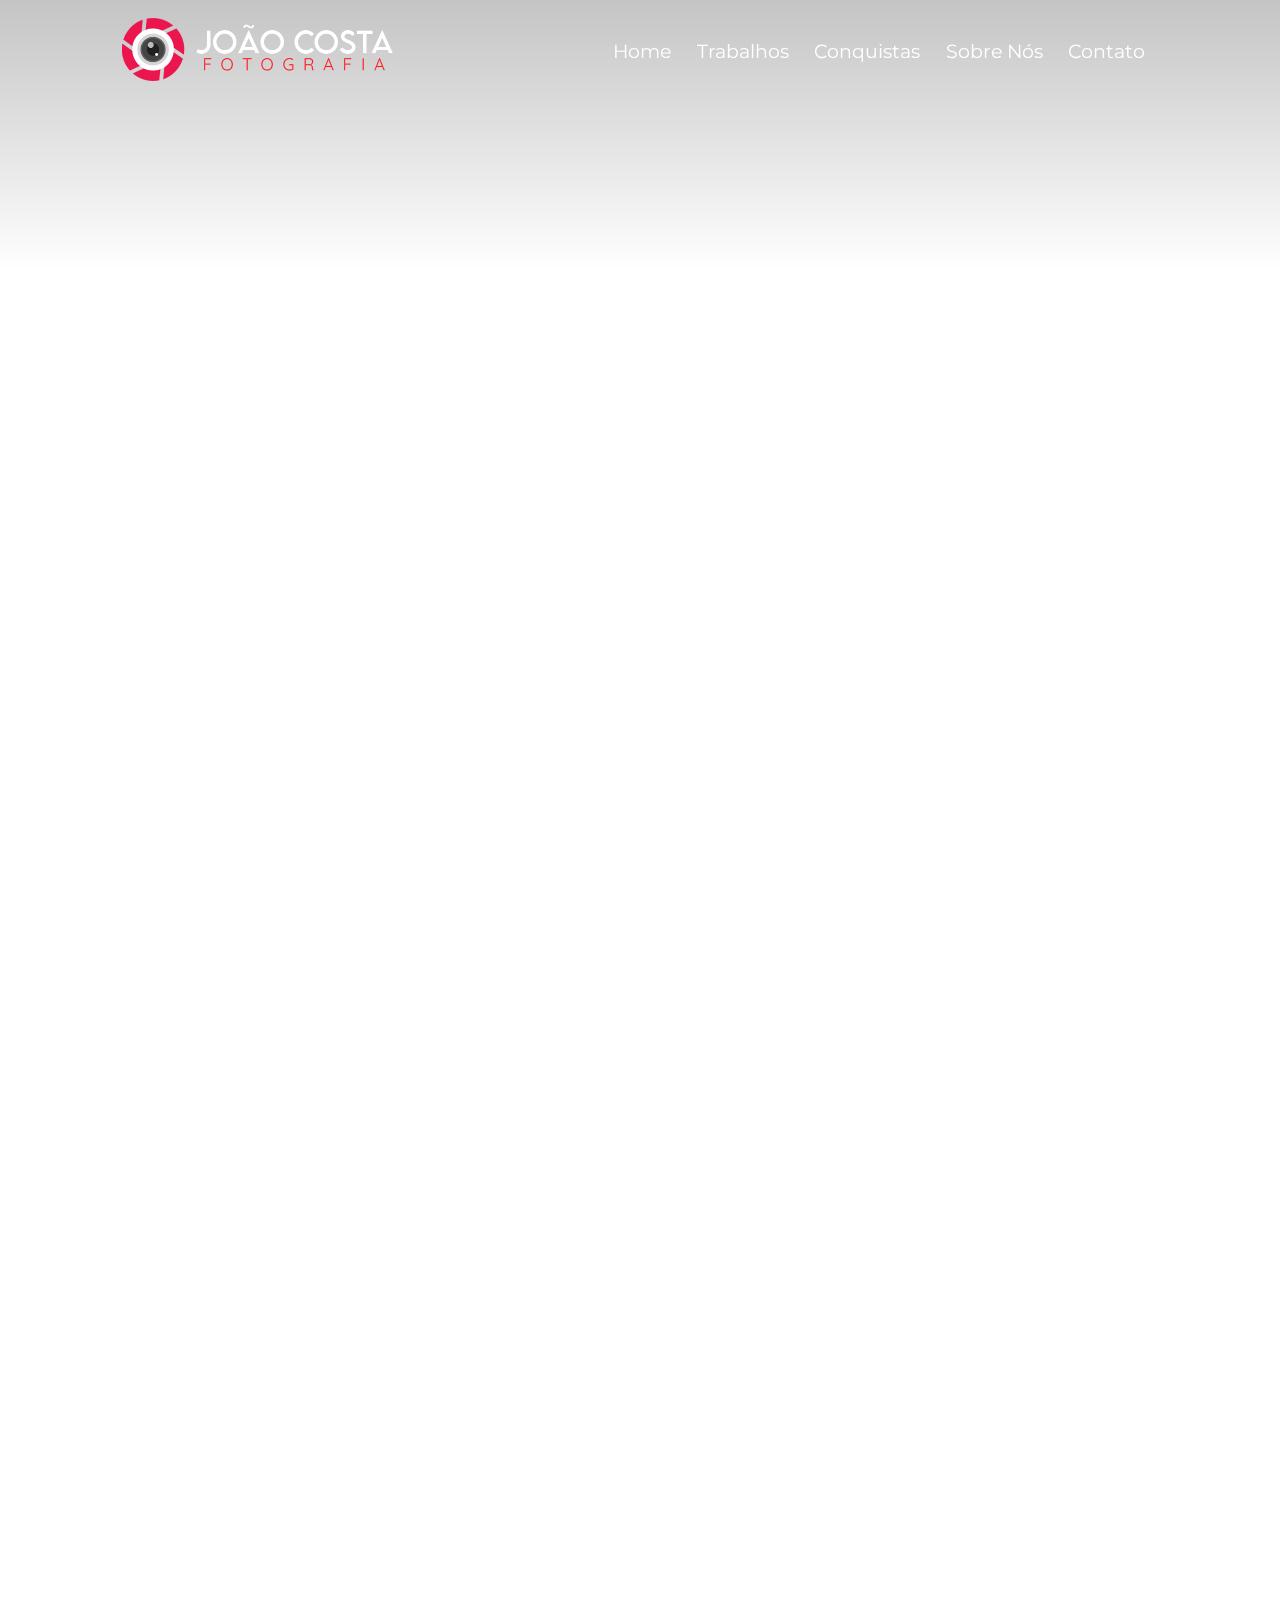
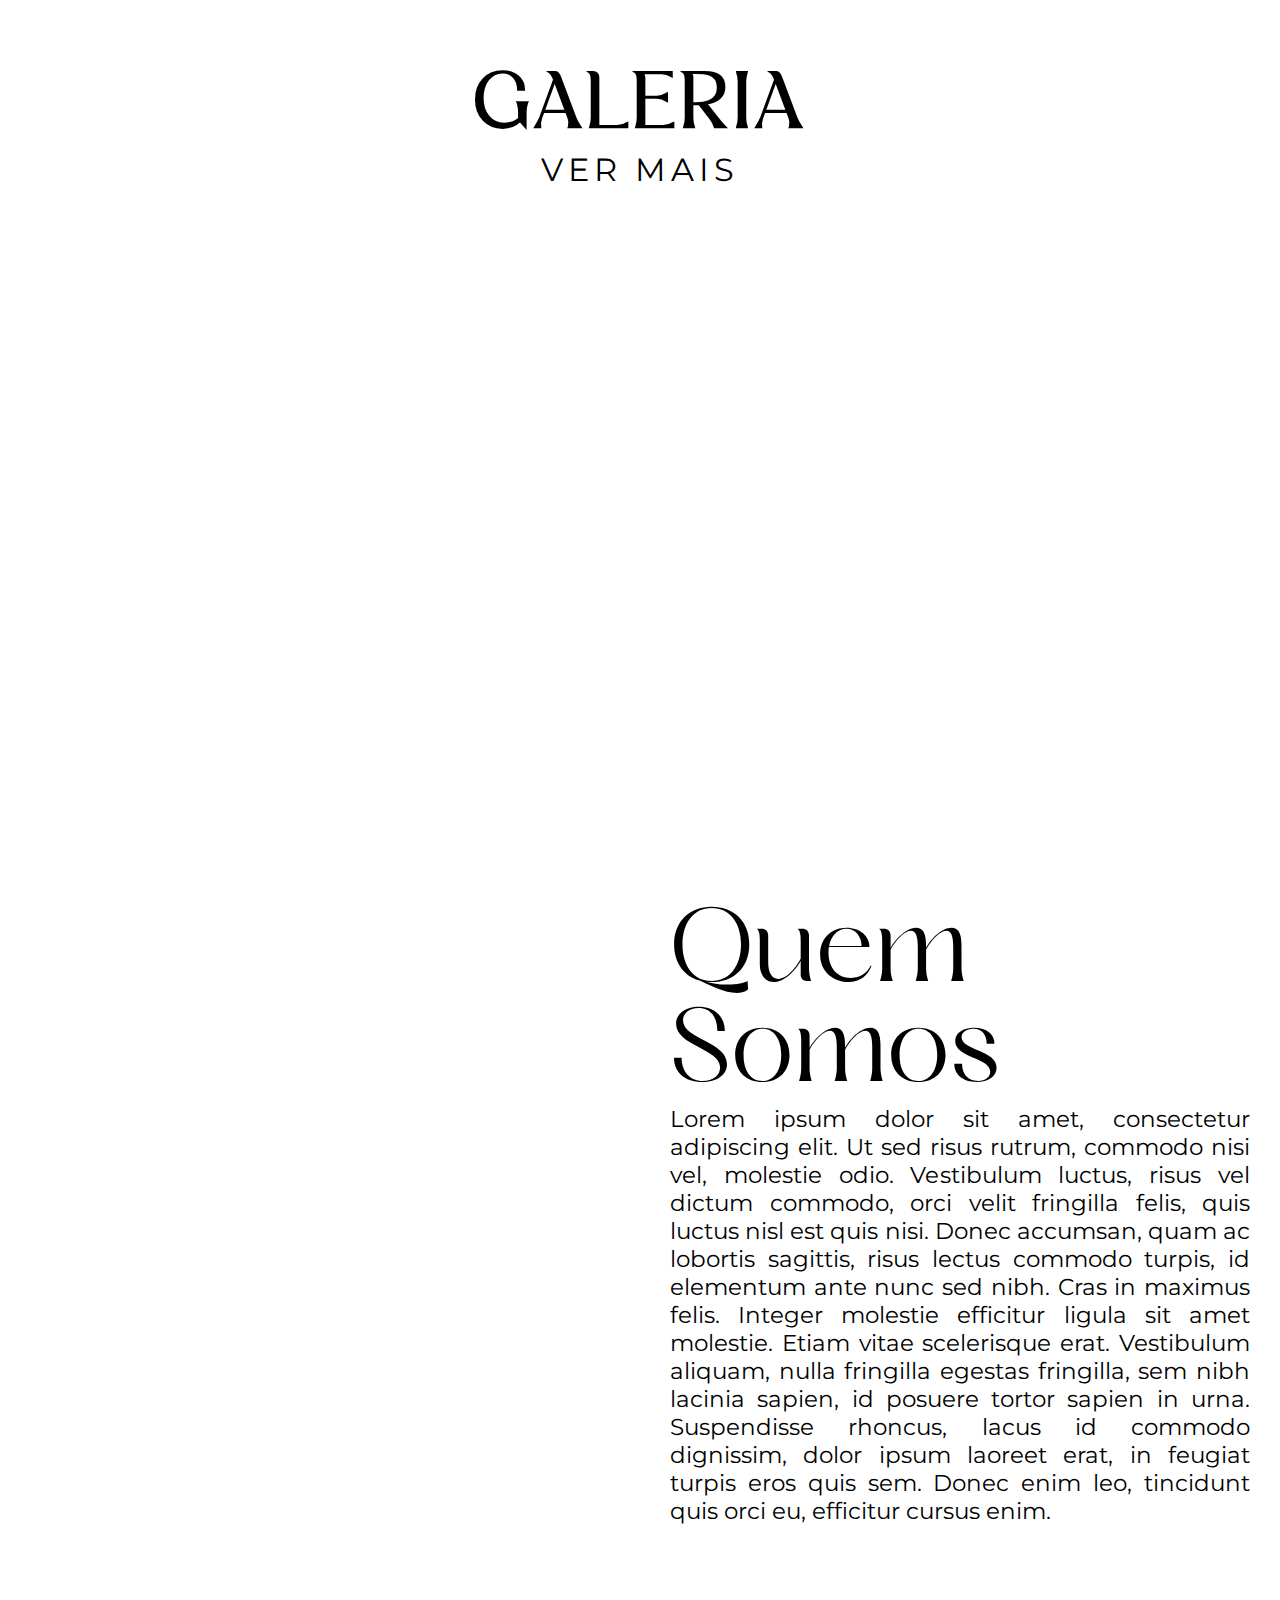
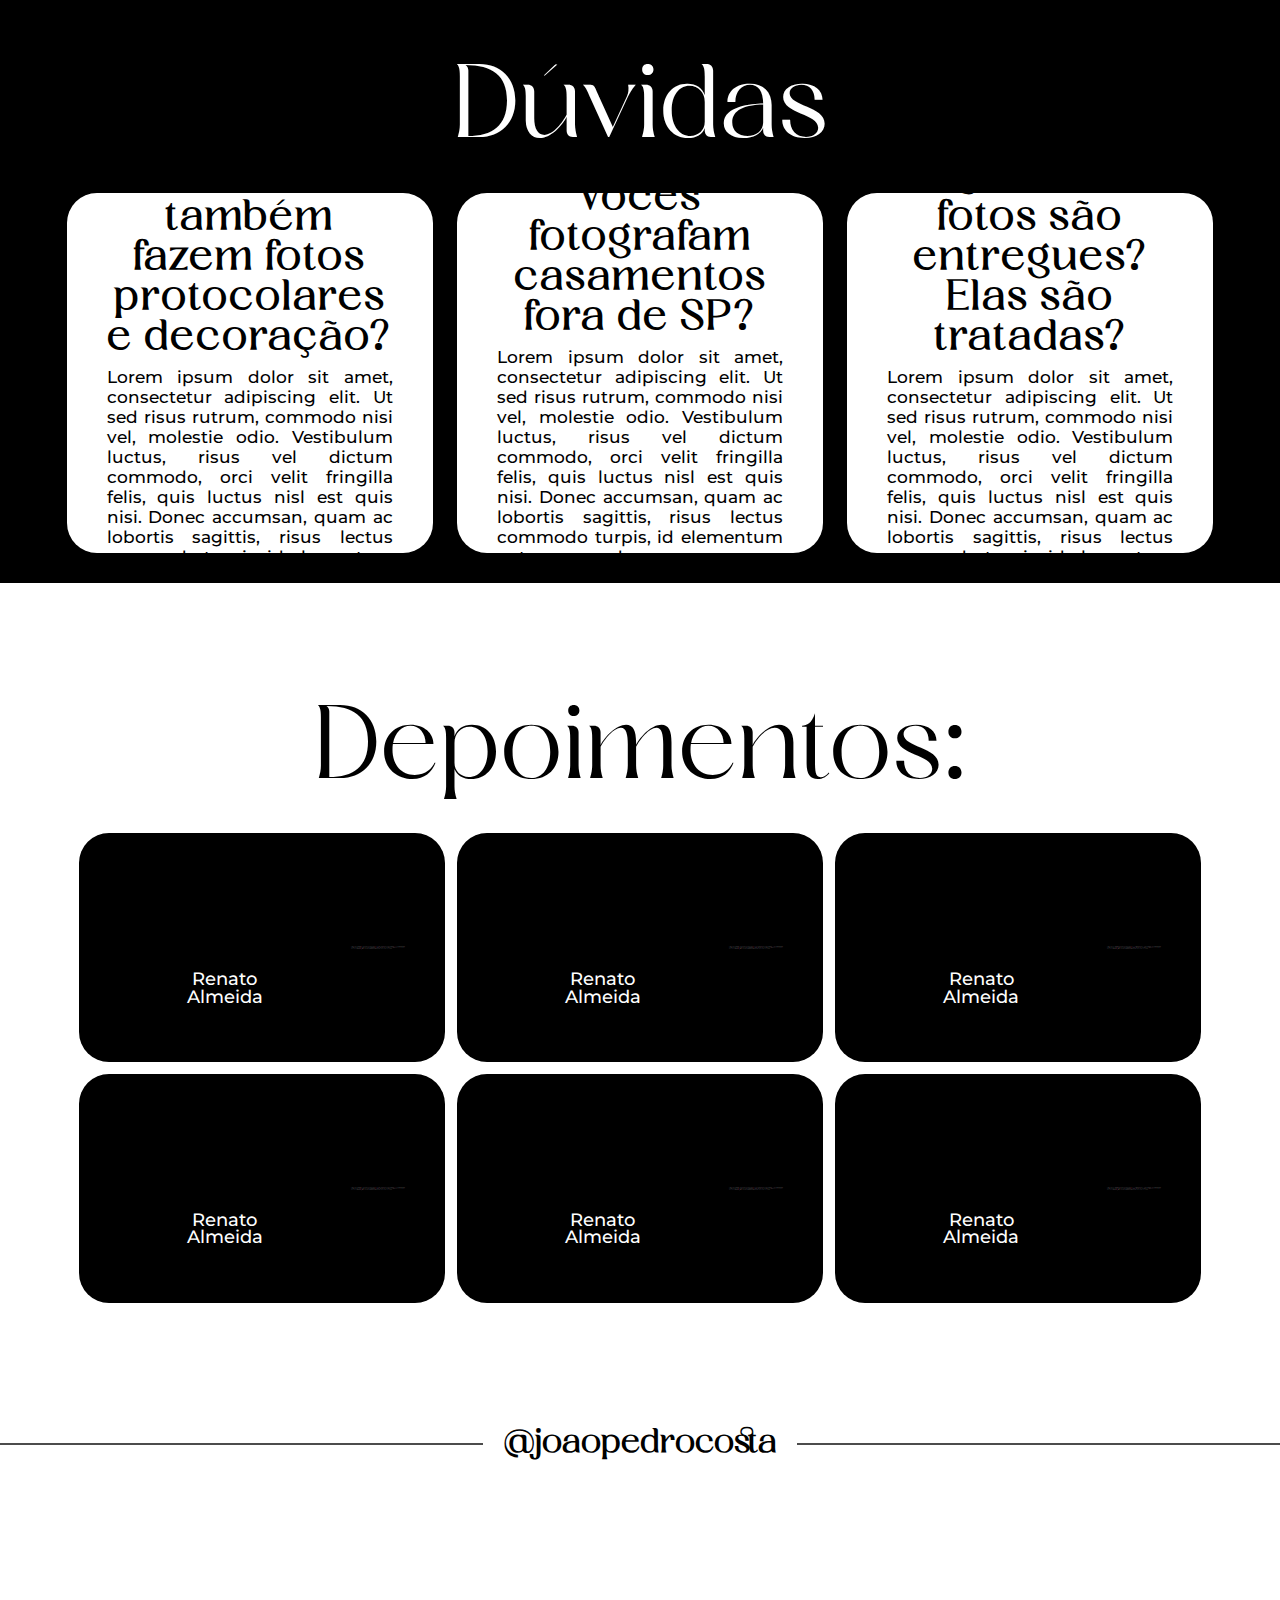
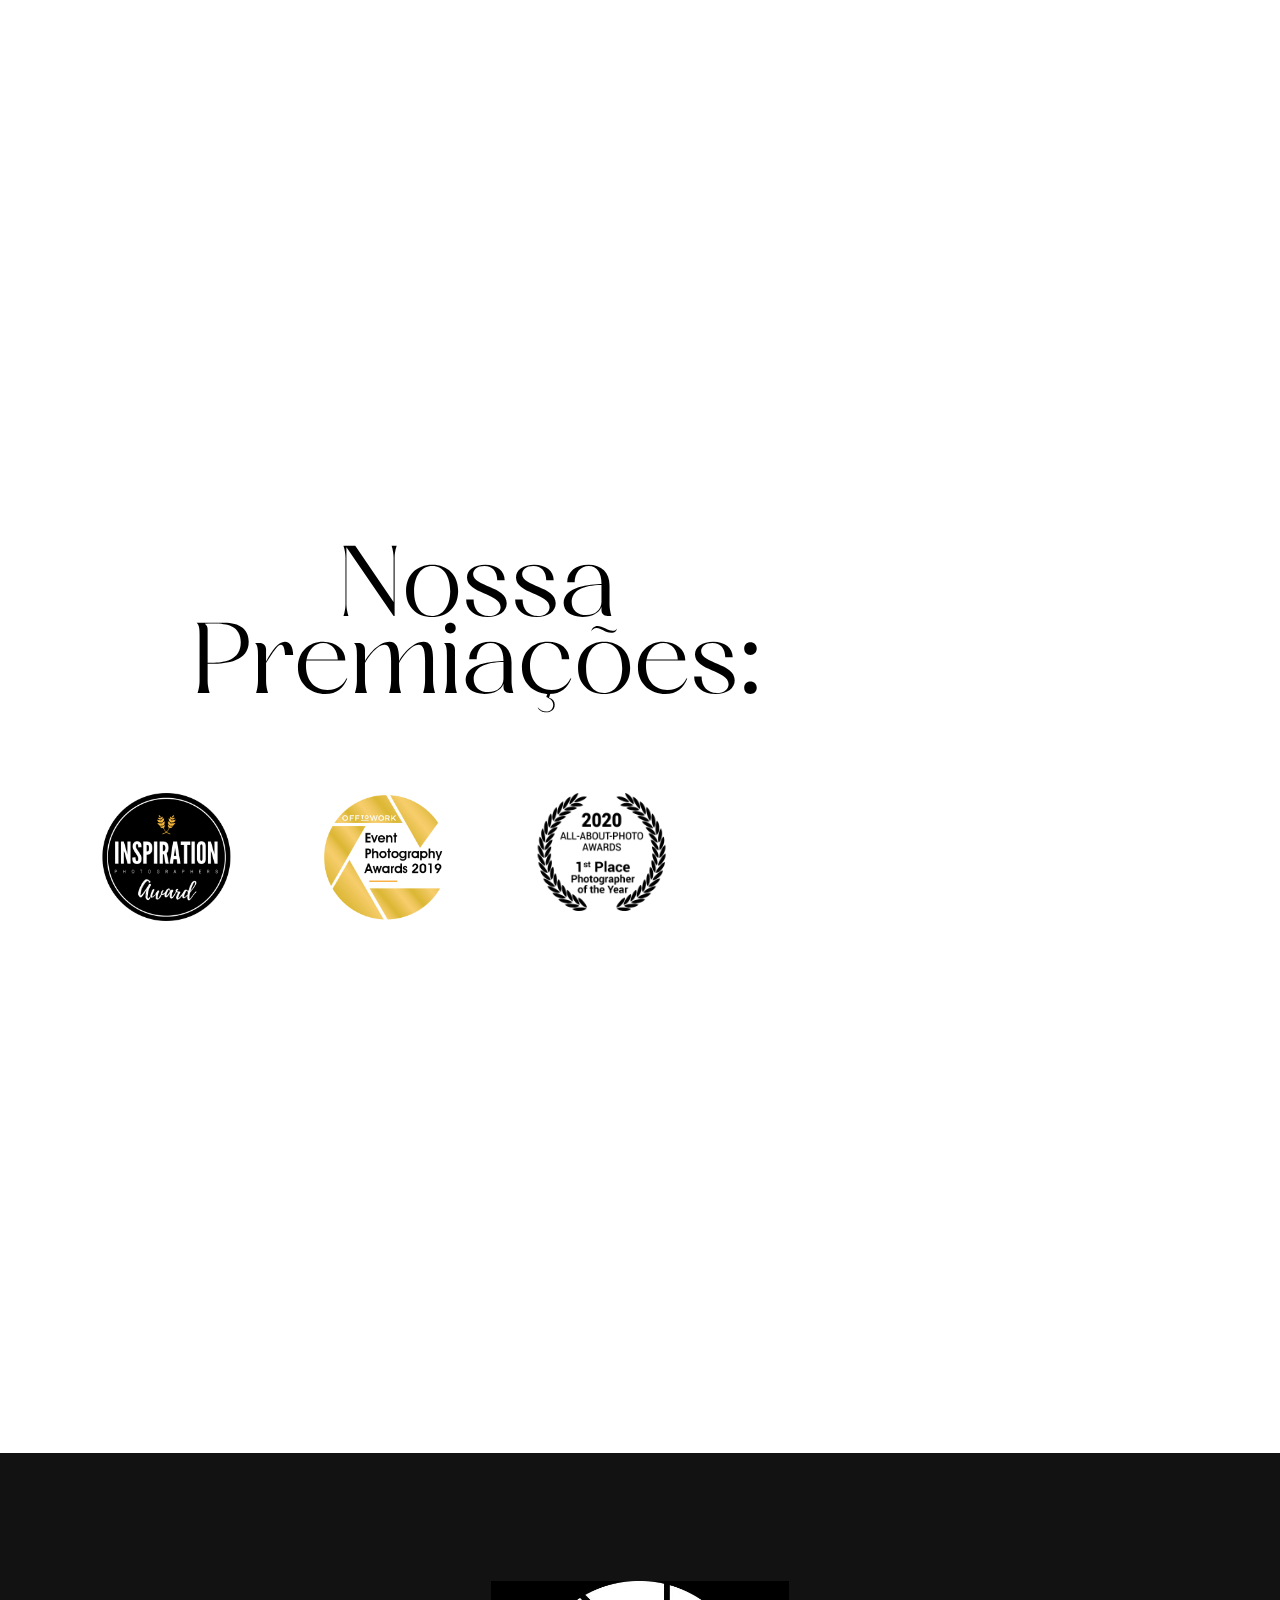
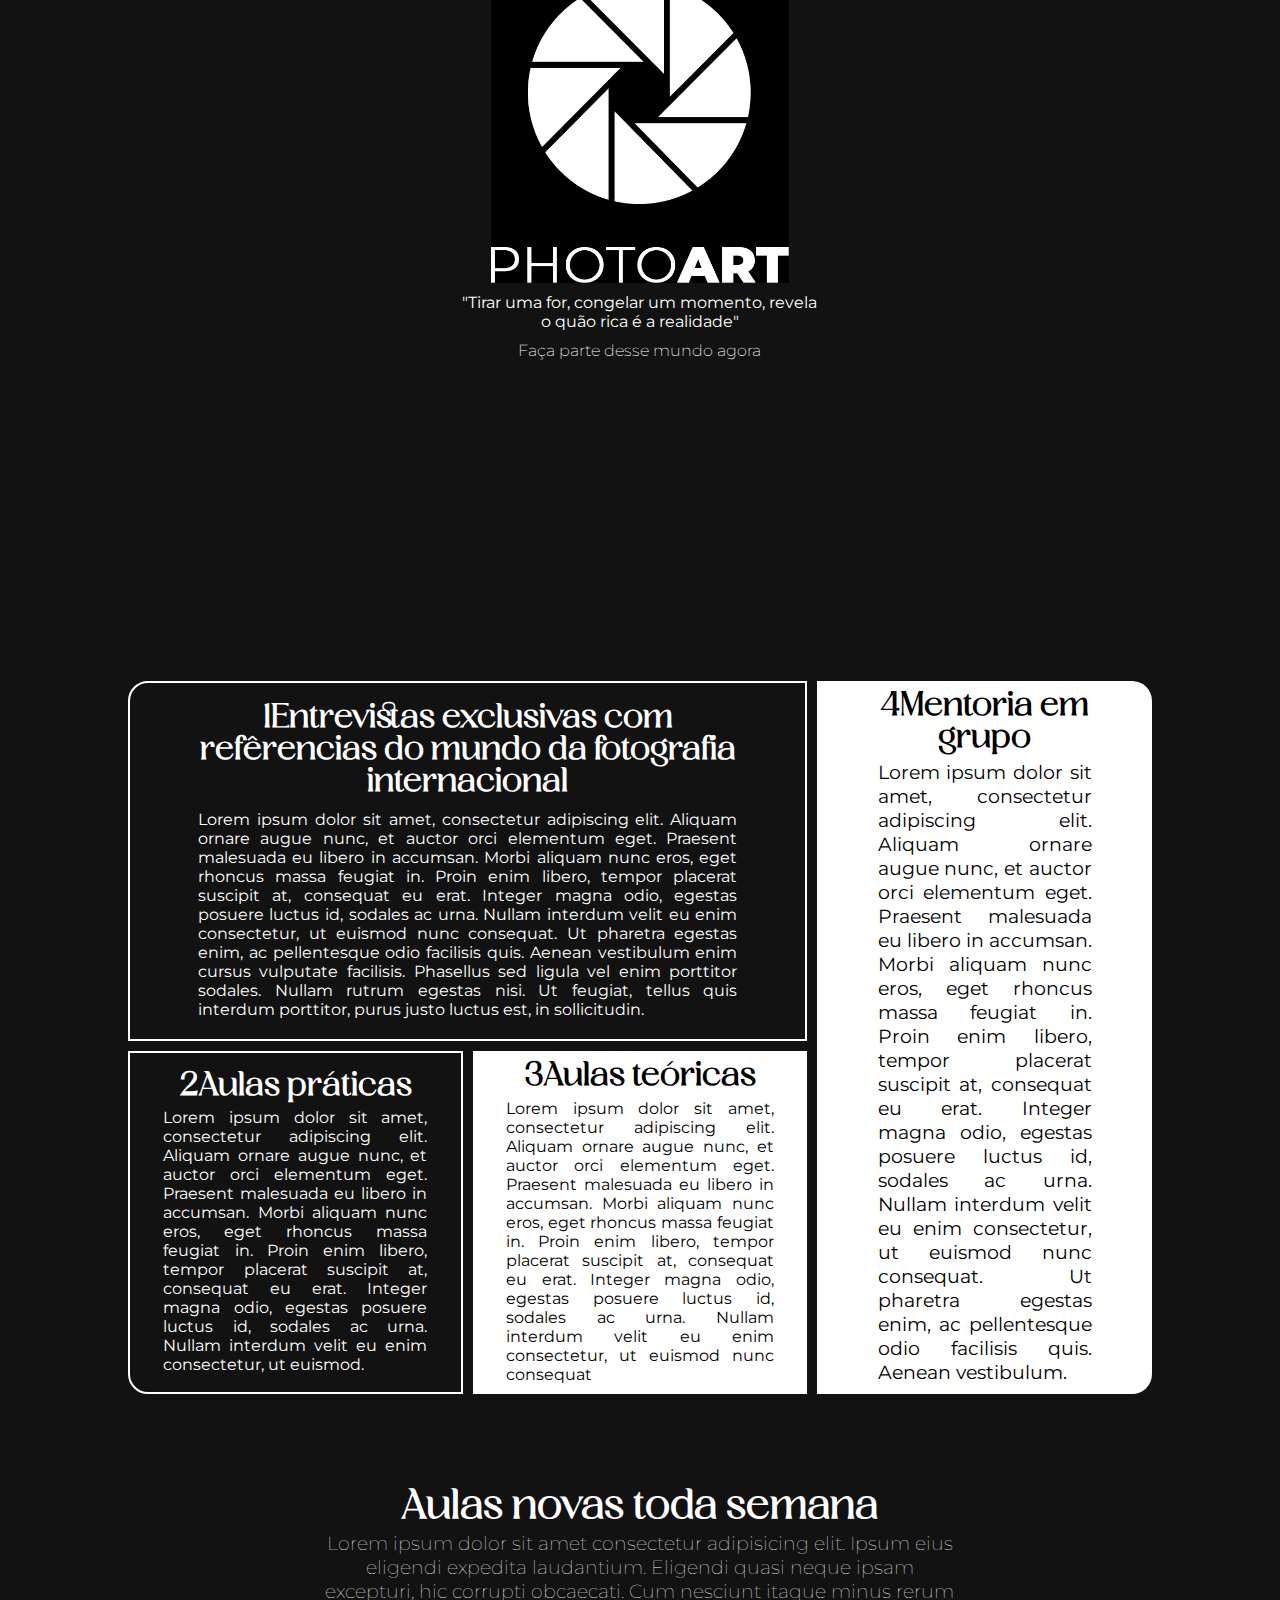
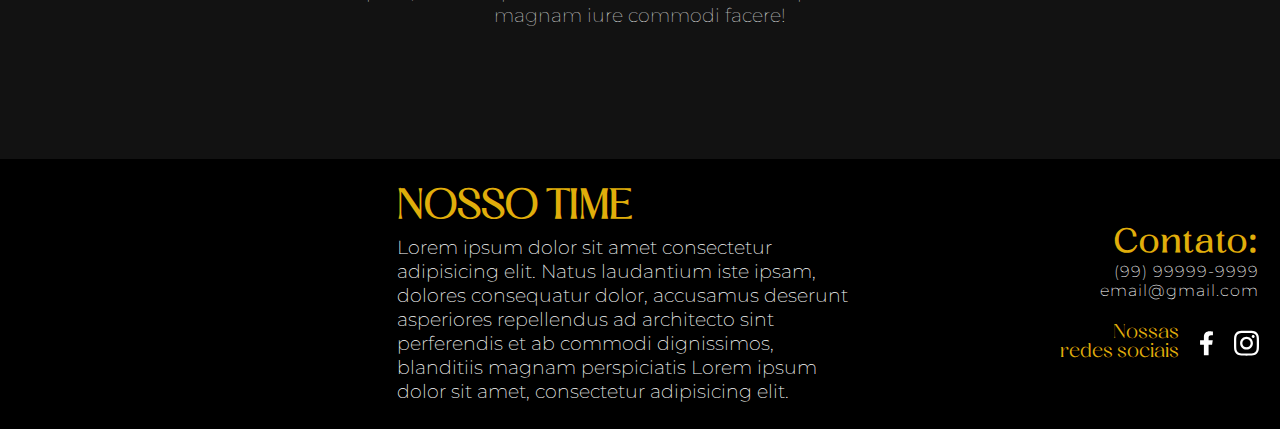
==== commit b7437bcc: "v1.0" ====
--- a/index.html
+++ b/index.html
@@ -43,7 +43,7 @@
     </nav>
 
     <div class="home" id="home">
-        <svg xmlns="http://www.w3.org/2000/svg"
+        <svg xmlns="http://www.w3.org/2000/svg" class="arrow"
             viewBox="0 0 384 512">
             <path
                 d="M342.6 233.4c12.5 12.5 12.5 32.8 0 45.3l-192 192c-12.5 12.5-32.8 12.5-45.3 0s-12.5-32.8 0-45.3L274.7 256 105.4 86.6c-12.5-12.5-12.5-32.8 0-45.3s32.8-12.5 45.3 0l192 192z" />
@@ -269,7 +269,7 @@
 
         <div class="infos">
             <div class="info1 container">
-                <h4>1Entrevistas exclusivas com refêrencias <br> do mundo da fotografia internacional</h4>
+                <h4>1Entrevistas exclusivas com refêrencias do mundo da fotografia internacional</h4>
                 <p>Lorem ipsum dolor sit amet, consectetur adipiscing elit. Aliquam ornare augue nunc, et auctor
                     orci
                     elementum eget. Praesent malesuada eu libero in accumsan. Morbi aliquam nunc eros, eget rhoncus
--- a/css/style.css
+++ b/css/style.css
@@ -43,7 +43,7 @@
     transition: background-color .5s;
     padding: 2vh;
     position: fixed;
-    z-index: 99;
+    z-index: 999999;
 }
 
 nav img {
@@ -97,7 +97,7 @@
     position: relative;
 }
 
-svg {
+.arrow {
     position: absolute;
     width: 3%;
     fill: #fff;
@@ -412,6 +412,7 @@
     font-size: 110%;
     font-weight: 500;
     text-align: center;
+    line-height: 100%;
 }
 
 .depoimento .foto {
@@ -602,6 +603,7 @@
 }
 
 .container p {
+    font-size: 1rem;
     text-align: justify;
     justify-items: baseline;
     font-family: montserrat;
--- a/css/mobile.css
+++ b/css/mobile.css
@@ -1,3 +1,7 @@
+*::-webkit-scrollbar {
+    width: 0;
+}
+
 .menus {
     position: absolute;
     background-color: #000;
@@ -40,19 +44,15 @@
     gap: 0 20vw;
 }
 
-*::-webkit-scrollbar {
-    width: 0;
-}
-
 .mobile {
     width: 30px;
-    height: 20px;
+    height: 30px;
     display: flex;
     flex-direction: column;
     justify-content: center;
     align-items: center;
     position: relative;
-    z-index: 99999;
+    z-index: 99999999;
 }
 
 .linha {
@@ -64,15 +64,15 @@
 }
 
 .linha:nth-child(1) {
-    top: 0;
+    top: 10%;
 }
 
 .linha:nth-child(3) {
-    bottom: 0;
+    bottom: 10%;
 }
 
 .ativo.linha:nth-child(1) {
-    top: 8px;
+    top: 50%;
     transform: rotate(-45deg);
 }
 
@@ -81,32 +81,38 @@
 }
 
 .ativo.linha:nth-child(3) {
-    bottom: 10px;
+    bottom: 40%;
     transform: rotate(45deg);
 }
 
 /*----------- HOME -----------*/
 
 .home {
+    z-index: 999;
+    height: 100vh;
     background-position: center;
 }
 
-svg {
-    width: 40px;
+.arrow {
+    width: 2rem;
 }
 
 /*--------------- GALERIA --------------*/
 
 .galeria {
-    height: 100vh;
-    /* overflow: hidden; */
+    overflow: hidden;
+}
+
+.container-galeria h3 {
+    font-size: 3rem;
+}
+
+.container-galeria a {
+    font-size: 1.2rem;
 }
 
 @media (max-width: 480px) {
-    .galeria .foto {
-        /* scale: 1.3; */
-    }
-
+    
     .foto#img1 {
         right: 60%;
         scale: 1.4;
@@ -157,7 +163,7 @@
 
 #sobre .texto {
     width: 100%;
-    font-size: 1px;
+    font-size: 16px;
     justify-content: baseline;
 }
 
@@ -176,7 +182,7 @@
 
 .duvida {
     width: 100%;
-    height: 20vh;
+    height: 25vh;
     padding: 20px;
     border-radius: 20px;
 }
@@ -189,15 +195,15 @@
 .duvida:nth-child(2) p,
 .duvida:nth-child(2) h4 {
     color: #fff;
-    font-weight: 200;
 }
 
 .duvida p {
-    font-size: 1px;
+    font-size: 1rem;
+    font-weight: 300;
 }
 
 .duvida h4 {
-    font-size: 20px;
+    font-size: 1.4rem;
     line-height: 100%;
 }
 
@@ -206,18 +212,19 @@
 }
 
 .titulo {
-    font-size: 4rem;
+    font-size: 3rem;
 }
 
 /*----------- DEPOIMENTOS ------------*/
 
 #depoimentos {
     height: unset;
-    margin-bottom: 40px;
+    margin: 50px 0;
 }
 
 #depoimentos .titulo {
     font-size: 3rem;
+    margin-bottom: 20px;
 }
 
 .container-depoimento {
@@ -236,7 +243,7 @@
 }
 
 .relato {
-    font-size: 1px;
+    font-size: .7rem;
     overflow-y: scroll;
 }
 
@@ -250,13 +257,15 @@
 }
 
 .depoimento .nome {
-    font-size: 2px;
+    font-size: 1rem;
+    
 }
 
 /*---------------- INSTAGRAM -------------*/
 
 #instagram {
-    height: 35vw;
+    height: fit-content;
+    padding-top: 40px;
 }
 
 .post {
@@ -266,20 +275,20 @@
 /*-------------- PREMIAÇÕES ---------------*/
 
 #premios {
-    background-position: 140vw;
+    background-position: 170vw;
 }
 
 .premios img {
-    top: 15%;
-    left: 43%;
-    width: 14vw;
+    top: 12%;
+    left: 42%;
+    width: 17vw;
 }
 
 #premios h3 {
     top: 4%;
     left: 50%;
     transform: translateX(-50%);
-    font-size: 4rem;
+    font-size: 3rem;
 }
 
 /*-------------- CURSO --------------*/
@@ -315,12 +324,11 @@
 }
 
 .container p {
-    height: 100px;
     overflow-y: scroll;
 }
 
-.info-titulo {
-    /* font-size: 3vw; */
+.info1 h4 {
+    font-size: 1.3rem;
 }
 
 .info2 {
@@ -336,7 +344,7 @@
 
 .info4 p {
     width: 100%;
-    font-size: 1px;
+    font-size: 1rem;
 }
 
 .recado {
@@ -344,20 +352,20 @@
 }
 
 .recado h4 {
-    font-size: 4vw;
+    font-size: 1.4rem;
     text-align: center;
     line-height: 100%;
 }
 
 .recado p {
-    font-size: 1vw;
+    font-size: .8rem;
     width: 80%;
 }
 
 /*------------- RODAPE --------------*/
 
 .rodape {
-    padding: 20px;
+    padding: 10px;
     grid-template-areas:
         "esquerda esquerda esquerda"
         "direita direita direita";
@@ -366,20 +374,22 @@
 }
 
 .descricao {
-    font-size: 1px;
+    font-size: 1rem;
 }
 
 .descricao h4 {
-    font-size: 1.5rem;
+    font-size: 1.3rem;
     margin: 0;
 }
 
-.foto-time {
-    height: 10%;
+.foto_time {
+    height: 100%;
+    aspect-ratio: 1.4/1;
+    margin-left: 0;
 }
 
 .esquerda {
-    gap: 10px;
+    gap: 5px;
 }
 
 .descricao-legenda {
@@ -407,16 +417,17 @@
 
 .telefone {
     grid-area: telefone;
-    font-size: .5rem;
+    font-size: .7rem;
 }
 
 .email {
     grid-area: email;
-    font-size: .5rem;
+    font-size: .7rem;
 }
 
 .socialmedia {
     grid-area: socialmedia;
+    font-size: 1rem;
+    line-height: 100%;
     margin: 0;
-}
-
+}